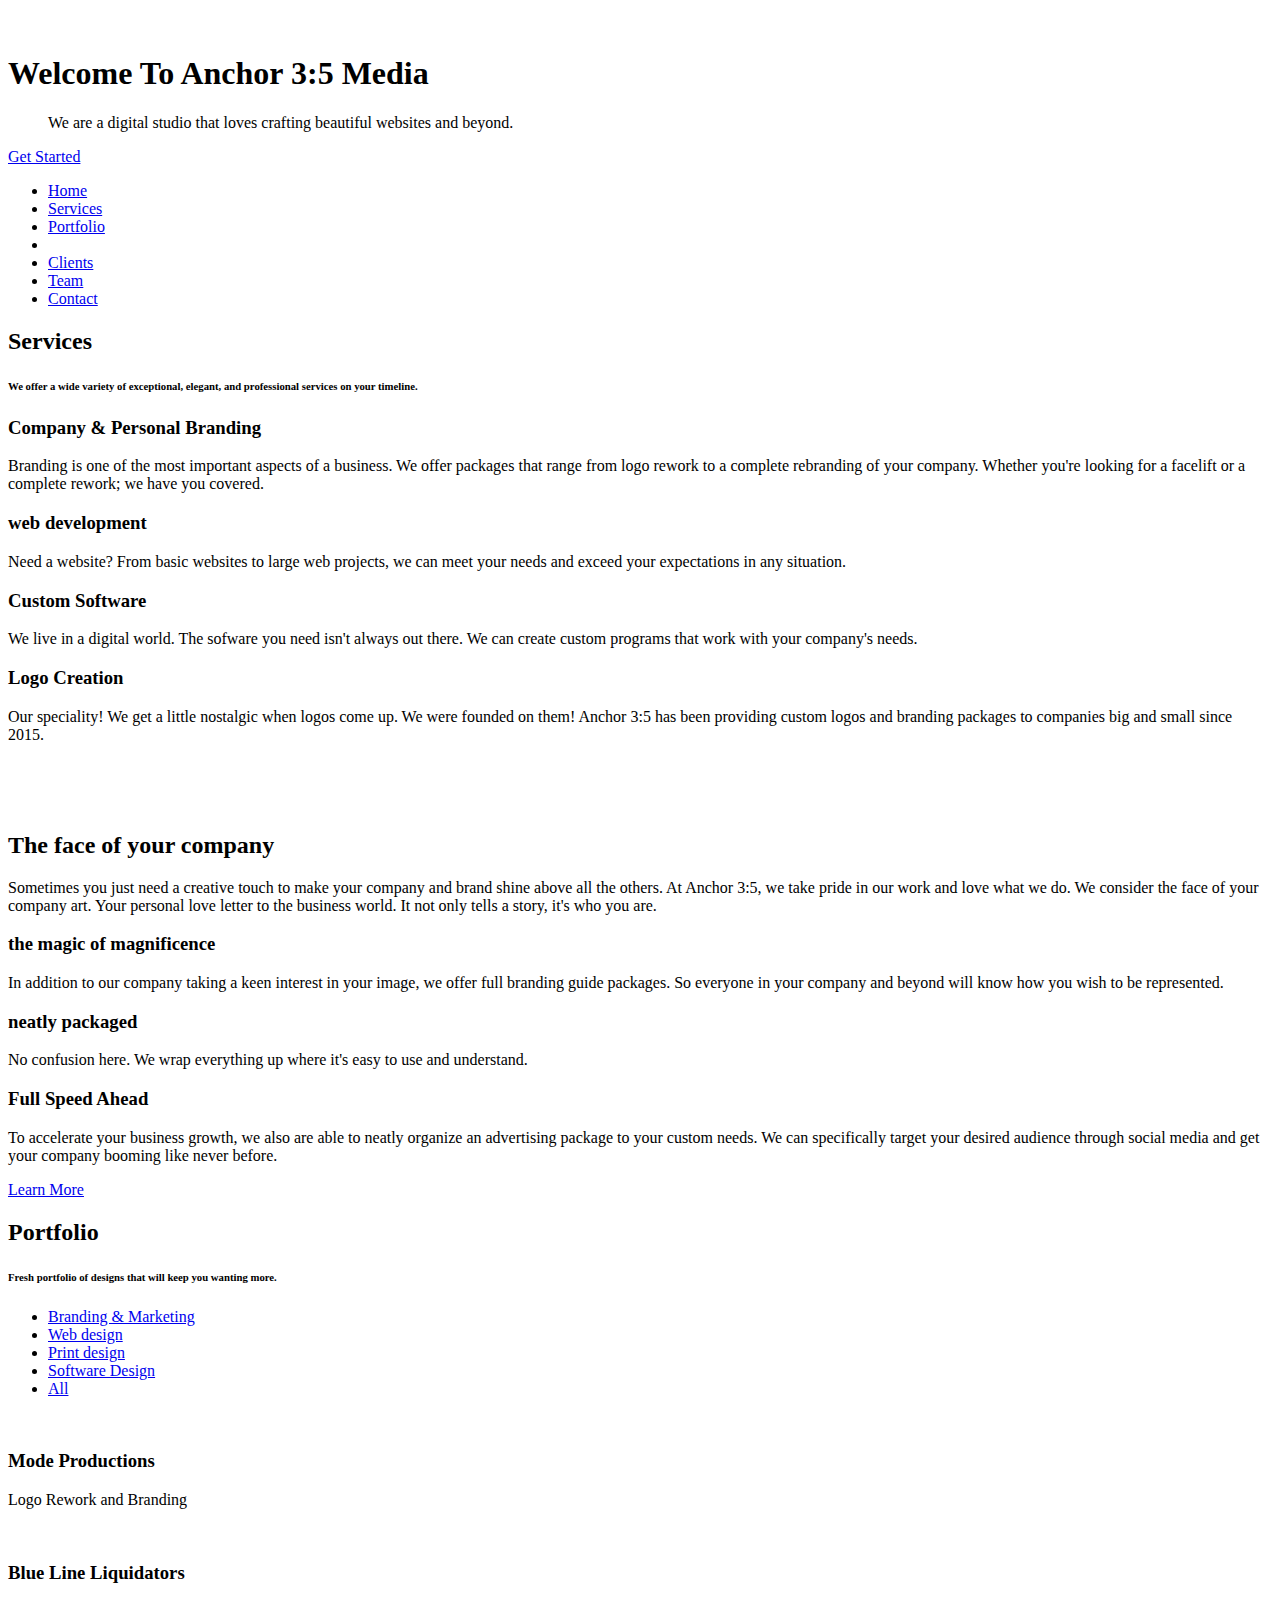
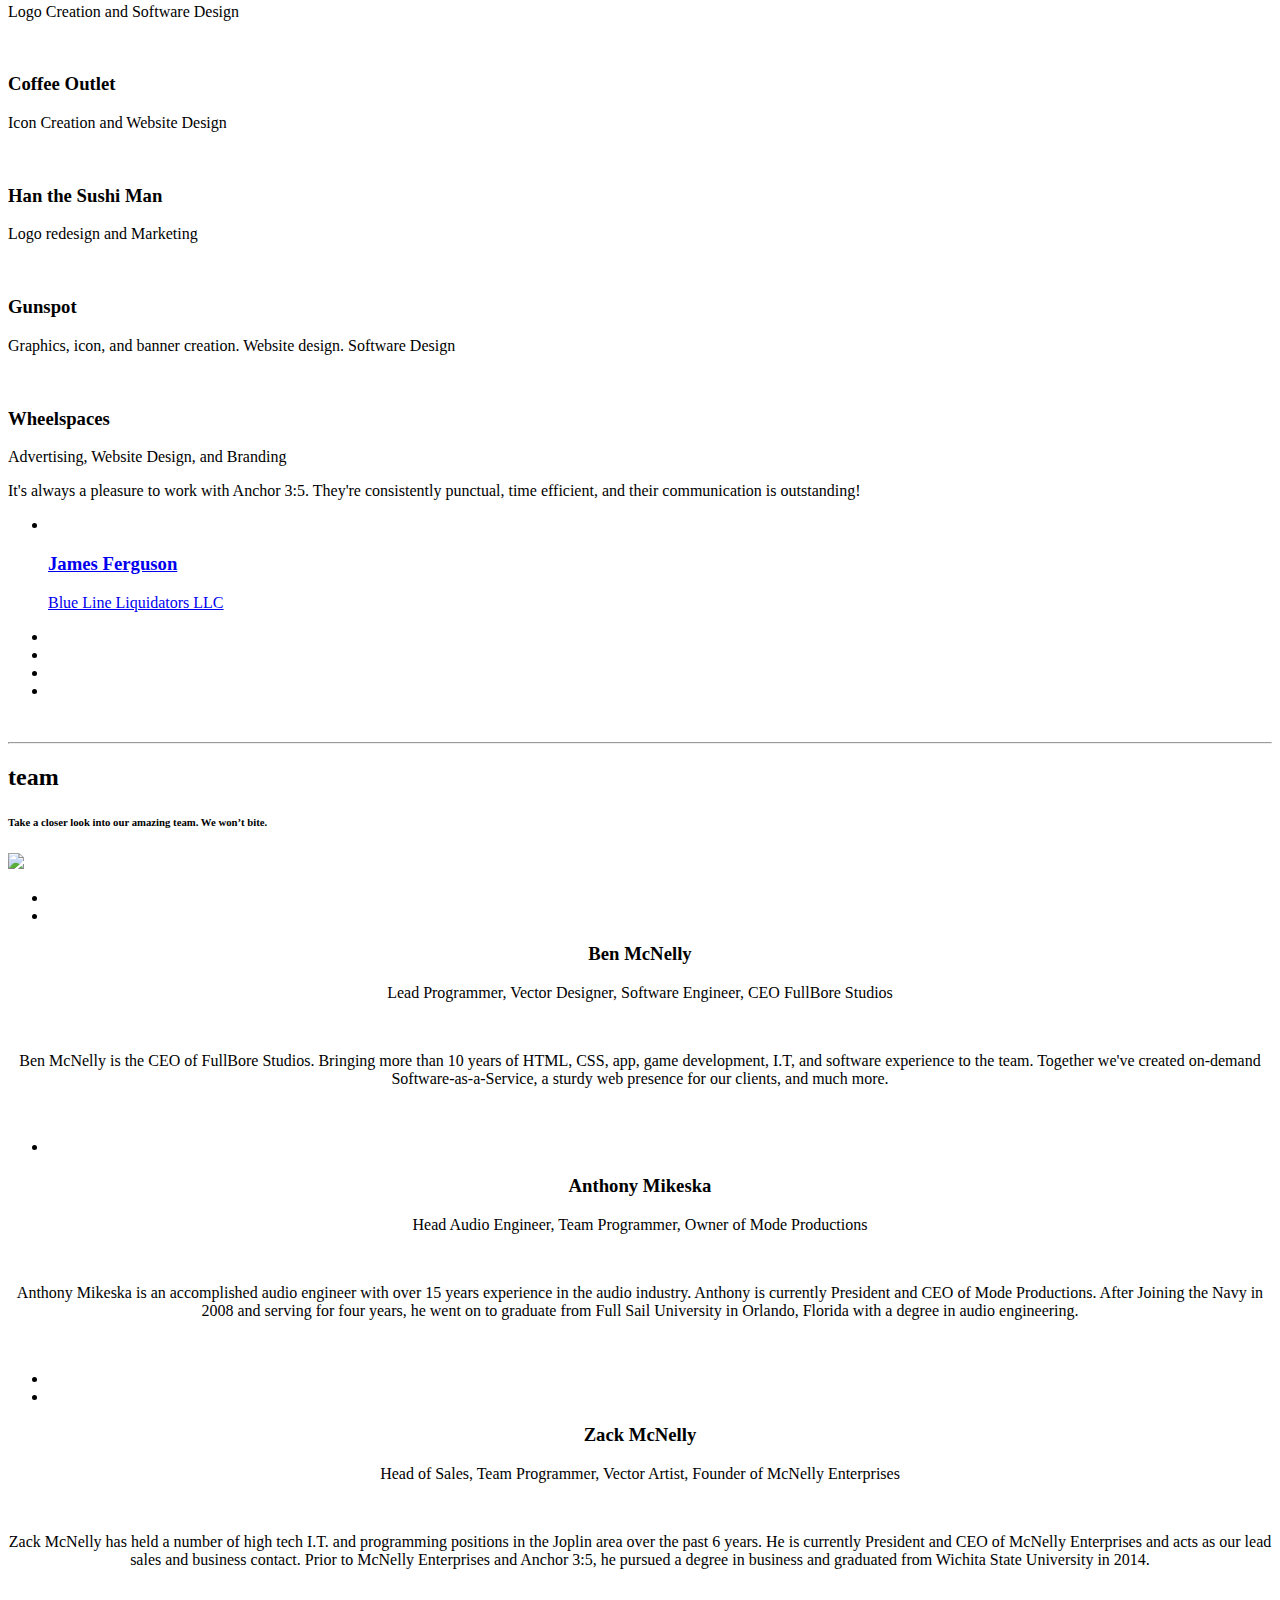
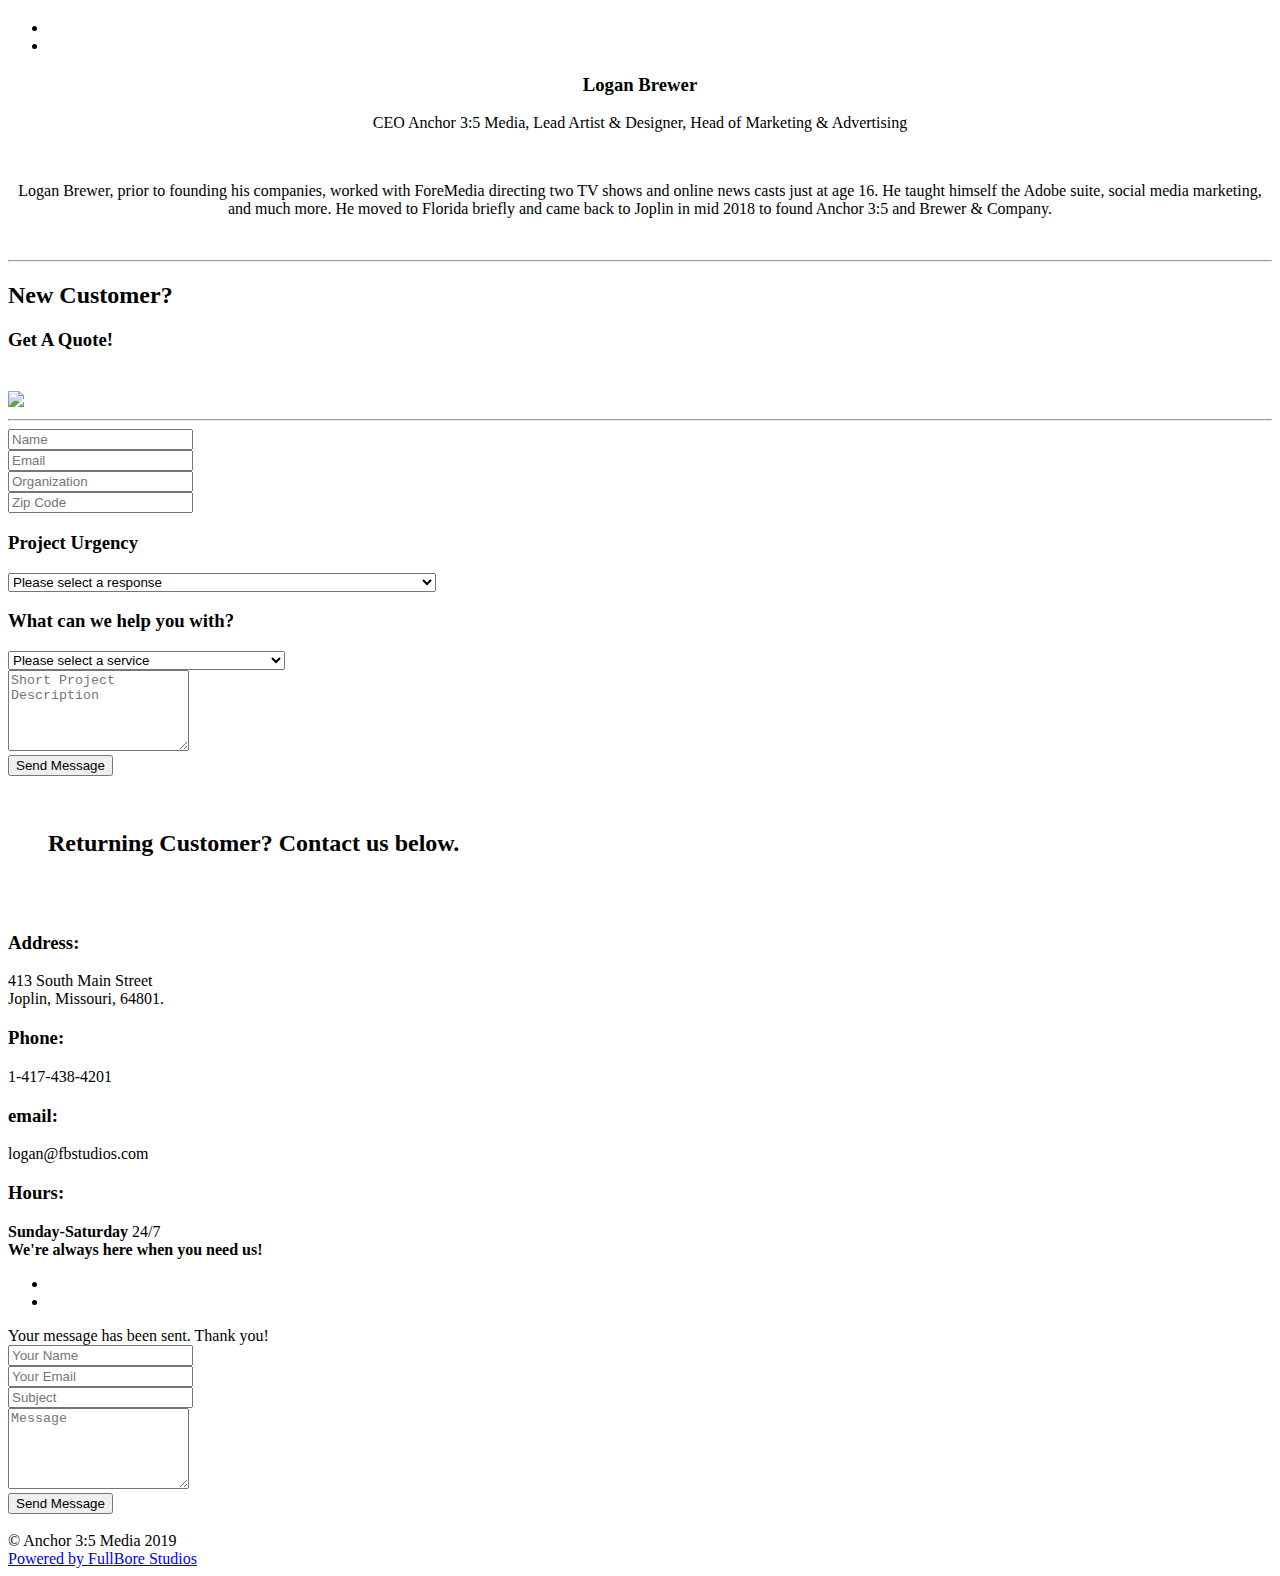
==== templates/index.html @ e6d216a7 "Making things Pretty & Get a quote form" ====
<!doctype html>
<html>
<head>
<meta charset="utf-8">
<meta name="viewport" content="width=device-width, maximum-scale=1">

<title>Anchor 3:5</title>
<link rel="icon" href="/static/img/Anchor35small.png" type="image/png">
<link rel="shortcut icon" href="/static/img/Anchor35small.png" type="img/x-icon">

<link href='https://fonts.googleapis.com/css?family=Montserrat:400,700' rel='stylesheet' type='text/css'>
<link href='https://fonts.googleapis.com/css?family=Open+Sans:400,300,800italic,700italic,600italic,400italic,300italic,800,700,600' rel='stylesheet' type='text/css'>

<link href="/static/css/bootstrap.css" rel="stylesheet" type="text/css">
<link href="/static/css/style.css" rel="stylesheet" type="text/css">
<script src="https://kit.fontawesome.com/02d490b86c.js"></script>
<link href="/static/css/responsive.css" rel="stylesheet" type="text/css">
<link href="/static/css/animate.css" rel="stylesheet" type="text/css">

<!--[if IE]><style type="text/css">.pie {behavior:url(PIE.htc);}</style><![endif]-->

<script type="text/javascript" src="/static/js/jquery.1.8.3.min.js"></script>
<script type="text/javascript" src="/static/js/bootstrap.js"></script>
<script type="text/javascript" src="/static/js/jquery-scrolltofixed.js"></script>
<script type="text/javascript" src="/static/js/jquery.easing.1.3.js"></script>
<script type="text/javascript" src="/static/js/jquery.isotope.js"></script>
<script type="text/javascript" src="/static/js/wow.js"></script>
<script type="text/javascript" src="/static/js/classie.js"></script>
<script src="/static/contactform/contactform.js"></script>



</head>
<body>
<header class="header" id="header"><!--header-start-->
	<div class="container">
    	<figure class="logo animated fadeInDown delay-07s">
        	<img src="/static/img/UpdatedAnchor.png" alt=""></img>
        </figure>
        <h1 class="animated fadeInDown delay-07s">Welcome To Anchor 3:5 Media</h1>
        <ul class="we-create animated fadeInUp delay-1s">
        	<h2-2>We are a digital studio that loves crafting beautiful websites and beyond.</h2-2>
        </ul>
            <a class="link2 animated fadeInUp delay-1s servicelink" href="#service">Get Started</a>
    </div>
</header><!--header-end-->

<nav class="main-nav-outer" id="test"><!--main-nav-start-->
	<div class="container">
        <ul class="main-nav">
        	<li><a href="#header">Home</a></li>
            <li><a href="#service">Services</a></li>
            <li><a href="#Portfolio">Portfolio</a></li>
            <li class="small-logo"><a href="#header"><img src="/static/img/Anchor35small.png
" alt=""></a></li>
            <li><a href="#client">Clients</a></li>
            <li><a href="#team">Team</a></li>
            <li><a href="#contact">Contact</a></li>
        </ul>
        <a class="res-nav_click" href="#"><i class="fa-bars"></i></a>
    </div>
</nav><!--main-nav-end-->



<section class="main-section" id="service"><!--main-section-start-->
	<div class="container">
    	<h2>Services</h2>
    	<h6>We offer a wide variety of exceptional, elegant, and professional services on your timeline.</h6>
        <div class="row">
        	<div class="col-lg-4 col-sm-6 wow fadeInLeft delay-05s">
            	<div class="service-list">
                	<div class="service-list-col1">
                    	<i class="fa-cubes"></i>
                    </div>
                	<div class="service-list-col2">
                        <h3>Company & Personal Branding</h3>
                        <p>Branding is one of the most important aspects of a business. We offer packages that range from logo rework to a complete rebranding of your company. Whether you're looking for a facelift or a complete rework; we have you covered.</p>
                    </div>
                </div>
                <div class="service-list">
                	<div class="service-list-col1">
                    	<i class="fa-laptop"></i>
                    </div>
                	<div class="service-list-col2">
                        <h3>web development</h3>
                        <p>Need a website? From basic websites to large web projects, we can meet your needs and exceed your expectations in any situation.</p>
                    </div>
                </div>
                <div class="service-list">
                	<div class="service-list-col1">
                    	<i class="fa-code"></i>
                    </div>
                	<div class="service-list-col2">
                        <h3>Custom Software</h3>
                        <p>We live in a digital world. The sofware you need isn't always out there. We can create custom programs that work with your company's needs.</p>
                    </div>
                </div>
                <div class="service-list">
                	<div class="service-list-col1">
                        <i class="fas fa-arrow-up"></i>
                    </div>
                	<div class="service-list-col2">
                        <h3>Logo Creation</h3>
                        <p>Our speciality! We get a little nostalgic when logos come up. We were founded on them! Anchor 3:5 has been providing custom logos and branding packages to companies big and small since 2015.</p>
                    </div>
                </div>
            </div>
            <figure class="col-lg-8 col-sm-6  text-right wow fadeInUp delay-02s">
            	<img src="/static/img/Penandpencil.png" alt="">
            </figure>

        </div>
	</div>
</section><!--main-section-end-->



<section class="main-section alabaster"><!--main-section alabaster-start-->
	<div class="container">
    	<div class="row">
			<figure class="col-lg-5 col-sm-4 wow fadeInLeft">
            	<img  src="/static/img/Building.png" alt="">
            </figure>
        	<div class="col-lg-7 col-sm-8 featured-work">
            	<h2>The face of your company</h2>
            	<P class="padding-b">Sometimes you just need a creative touch to make your company and brand shine above all the others. At Anchor 3:5, we take pride in our work and love what we do. We consider the face of your company art. Your personal love letter to the business world. It not only tells a story, it's who you are.</P>
            	<div class="featured-box">
                	<div class="featured-box-col1 wow fadeInRight delay-02s">
                    	<i class="fa-magic"></i>
                    </div>
                	<div class="featured-box-col2 wow fadeInRight delay-02s">
                        <h3>the magic of magnificence</h3>
                        <p>In addition to our company taking a keen interest in your image, we offer full branding guide packages. So everyone in your company and beyond will know how you wish to be represented. </p>
                    </div>
                </div>
                <div class="featured-box">
                	<div class="featured-box-col1 wow fadeInRight delay-04s">
                    	<i class="fa-gift"></i>
                    </div>
                	<div class="featured-box-col2 wow fadeInRight delay-04s">
                        <h3>neatly packaged</h3>
                        <p>No confusion here. We wrap everything up where it's easy to use and understand. </p>
                    </div>
                </div>
                <div class="featured-box">
                	<div class="featured-box-col1 wow fadeInRight delay-06s">
                    	<i class="fas fa-angle-double-right"></i>
                    </div>
                	<div class="featured-box-col2 wow fadeInRight delay-06s">
                        <h3>Full Speed Ahead</h3>
                        <p>To accelerate your business growth, we also are able to neatly organize an advertising package to your custom needs. We can specifically target your desired audience through social media and get your company booming like never before. </p>
                    </div>
                </div>
                <a class="Learn-More" href="#">Learn More</a>
            </div>
        </div>
	</div>
</section><!--main-section alabaster-end-->



<section class="main-section paddind" id="Portfolio"><!--main-section-start-->
	<div class="container">
    	<h2>Portfolio</h2>
    	<h6>Fresh portfolio of designs that will keep you wanting more.</h6>
      <div class="portfolioFilter">
        <ul class="Portfolio-nav wow fadeIn delay-02s">
            <li><a href="#" data-filter=".branding" >Branding & Marketing</a></li>
            <li><a href="#" data-filter=".webdesign" >Web design</a></li>
            <li><a href="#" data-filter=".printdesign" >Print design</a></li>
            <li><a href="#" data-filter=".photography" >Software Design</a></li>
						<li><a href="#" data-filter="*" class="current" >All</a></li>
        </ul>
       </div>

	</div>
    <div class="portfolioContainer wow fadeInUp delay-04s">
            	<div class=" Portfolio-box branding">
                	<a href="http://modeproductions.co/"target="_blank"><img src="/static/img/Mode Productions.png" alt=""></a>
                	<h3>Mode Productions</h3>
                    <p>Logo Rework and Branding</p>
                </div>
                <div class="Portfolio-box photography">
                	<a href="https://www.facebook.com/bluelineliquidators/"target="_blank"><img src="/static/img/Bluelinesmall.png" alt=""></a>
                	<h3>Blue Line Liquidators</h3>
                    <p>Logo Creation and Software Design</p>
                </div>
                <div class=" Portfolio-box webdesign">
                	<a href="https://thecoffeeoutlets.com/"target="_blank"><img src="/static/img/Coffeeoutlet60x60.png" alt=""></a>
                	<h3>Coffee Outlet</h3>
                    <p>Icon Creation and Website Design</p>
                </div>
                <div class=" Portfolio-box printdesign" >
                	<a href="https://www.facebook.com/hansushiman/"target="_blank"><img src="/static/img/Han60x60.png" alt=""></a>
                	<h3>Han the Sushi Man</h3>
                    <p>Logo redesign and Marketing</p>
                </div>
                <div class=" Portfolio-box branding">
                	<a href="https://gunspot.com/"target="_blank"><img src="/static/img/Gunspotlogo.png" alt=""></a>
                	<h3>Gunspot</h3>
                    <p>Graphics, icon, and banner creation. Website design. Software Design</p>
                </div>
                <div class=" Portfolio-box webdesign">
                	<a href="https://wheelspaces.com/"target="_blank"><img src="/static/img/Wheelspacessmall.png" alt=""></a>
                	<h3>Wheelspaces</h3>
                    <p>Advertising, Website Design, and Branding</p>
                </div>
    </div>
</section><!--main-section-end-->


<section class="main-section client-part" id="client"><!--main-section client-part-start-->
	<div class="container">
		<b class="quote-right wow fadeInDown delay-03"><i class="fas fa-quote-right"></i></b>
    	<div class="row">
        	<div class="col-lg-12">
            	<p class="client-part-haead wow fadeInDown delay-05">It's always a pleasure to work with Anchor 3:5. They're consistently punctual, time efficient, and their communication is outstanding!</p>
            </div>
        </div>
    	<ul class="client wow fadeIn delay-05s">
        	<li><a href="#">
            	<img src="/static/img/James.jpg" alt="">
                <h3>James Ferguson</h3>
                <span>Blue Line Liquidators LLC</span>
            </a></li>
        </ul>
    </div>
</section><!--main-section client-part-end-->
<div class="c-logo-part"><!--c-logo-part-start-->
	<div class="container">
    	<ul>
					<li><img src="/static/img/our_partners.png" alt=""></li>
        	<li><a href="http://modeproductions.co/"target="_blank"><img src="/static/img/Modewebsmall.png" alt=""></a></li>
          <li><a href="http://fbstudios.com/"target="_blank"><img src="/static/img/Fullborewebbanner.png" alt=""></a></li>
          <li><a href="https://wheelspaces.com/"target="_blank"><img src="/static/img/Wheelspaceswebsmall.png" alt=""></a></li>
    	</ul>
	</div>
</div><!--c-logo-part-end-->

<section id="team"><!--main-section team-start-->
	<div class="container">
        <br>
        <hr>
        <h2>team</h2>
        <h6>Take a closer look into our amazing team. We won’t bite.</h6>
        <div class="row">
            <div class="col-md-3">
                <div class="team-leader wow fadeInDown delay-03s">
                    <div class="team-leader-shadow"><a href="#"></a></div>
                    <img src="/static/img/Ben.jpg">
                    <ul>
                        <li><a href="https://twitter.com/fullborestudios"target="_blank" class="fa-twitter"></a></li>
                        <li><a href="https://www.facebook.com/fullborestudios/"target="_blank" class="fa-facebook"></a></li>

                    </ul>
                </div>
                <h3 class="wow fadeInDown delay-03s" style="text-align:center;">Ben McNelly</h3>
                <p class="wow fadeInDown delay-03s" style="text-align:center;">Lead Programmer, Vector Designer, Software Engineer, CEO FullBore Studios</p>
                <br>
                <p class="wow fadeInDown delay-03s" style="text-align:center;"> Ben McNelly is the CEO of FullBore Studios. Bringing more than 10 years of HTML, CSS, app, game development, I.T, and software experience to the team. Together we've created on-demand Software-as-a-Service, a sturdy web presence for our clients, and much more. </p>
            </div>

            <div class="col-md-3">
                <div class="team-leader wow fadeInDown delay-06s">
                    <div class="team-leader-shadow"><a href="#"></a></div>
                    <img src="/static/img/Anthony.jpg" alt="">
                    <ul>
                        <li><a href="https://www.facebook.com/themodeproductions/"target="_blank" class="fa-facebook"></a></li>
                    </ul>
                </div>
                <h3 class="wow fadeInDown delay-06s" style="text-align:center;">Anthony Mikeska</h3>
                <p class="wow fadeInDown delay-06s" style="text-align:center;">Head Audio Engineer, Team Programmer, Owner of Mode Productions</p>
                <br>
                <p class="wow fadeInDown delay-06s" style="text-align:center;">Anthony Mikeska is an accomplished audio engineer with over 15 years experience in the audio industry. Anthony is currently President and CEO of Mode Productions. After Joining the Navy in 2008 and serving for four years, he went on to graduate from Full Sail University in Orlando, Florida with a degree in audio engineering.
                </p>
            </div>

            <div class="col-md-3">
                <div class="team-leader wow fadeInDown delay-09s">
                    <div class="team-leader-shadow"><a href="#"></a></div>
                    <img src="/static/img/Zack.jpg" alt="">
                    <ul>
                        <li><a href="https://twitter.com/McNellyDerp"target="_blank" class="fa-twitter"></a></li>
                        <li><a href="https://www.facebook.com/zack.mcnelly"target="_blank" class="fa-facebook"></a></li>

                    </ul>
                </div>
                <h3 class="wow fadeInDown delay-09s" style="text-align:center;">Zack McNelly</h3>
                <p class="wow fadeInDown delay-09s"style="text-align:center;">Head of Sales, Team Programmer, Vector Artist, Founder of McNelly Enterprises</p>
                <br>
                <p class="wow fadeInDown delay-09s"style="text-align:center;" >Zack McNelly has held a number of high tech I.T. and programming positions in the Joplin area over the past 6 years. He is currently President and CEO of McNelly Enterprises and acts as our lead sales and business contact. Prior to McNelly Enterprises and Anchor 3:5, he pursued a degree in business and graduated from Wichita State University in 2014.</p>
            </div>

            <div class="col-md-3">
                <div class="team-leader wow fadeInDown delay-03s">
                    <div class="team-leader-shadow"><a href="#"></a></div>
                     <img src="/static/img/Logan.jpg" alt="">
                     <ul>
                         <li><a href="https://twitter.com/realloganbrewer"target="_blank" class="fa-twitter"></a></li>
                        <li><a href="https://www.facebook.com/Anchor35media/"target="_blank" class="fa-facebook"></a></li>
                     </ul>
                </div>
                    <h3 class="wow fadeInDown delay-03s"style="text-align:center;">Logan Brewer</h3>
                    <p class="wow fadeInDown delay-03s"style="text-align:center;">CEO Anchor 3:5 Media, Lead Artist & Designer, Head of Marketing & Advertising</p>
                <br>
                    <p class="wow fadeInDown delay-03s"style="text-align:center;">Logan Brewer, prior to founding his companies, worked with ForeMedia directing two TV shows and online news casts just at age 16. He taught himself the Adobe suite, social media marketing, and much more. He moved to Florida briefly and came back to Joplin in mid 2018 to found Anchor 3:5 and Brewer & Company.</p>
                </div>
        </div>
    </div>
</section><!--main-section team-end-->
<br>
<hr>



<section class="business-talking"<!--business-talking-start-->
	<div class="container">
        <h2 style="margin-bottom:20px">New Customer?</h2>
        <h3 style="margin-bottom:40px" type="button" class="btn btn-primary btn-lg" data-toggle="modal" data-target=".quote-form"> Get A Quote! </h3>
    </div>
</section><!--business-talking-end-->
<section class="main-section contact" id="contact">
    <div class="container">



<div class="modal quote-form" tabindex="-1" role="dialog" aria-labelledby="myLargeModalLabel">
  <div class="modal-dialog modal-lg" role="document">
    <div class="modal-content">
      <img class="img-responsive" src="/static/img/quote-header.png" />
        <hr />



            <div class="quoteform">
                    <form action="https://formspree.io/anchor35business@gmail.com" method="POST" />

                        <div class="form-group">
                            <input type="text" name="name" class="form-control input-text" id="name" placeholder="Name" data-rule="minlen:4" data-msg="Please enter at least 4 chars" />
                        </div>

                        <div class="form-group">
                            <input type="email" class="form-control input-text" name="email" id="email" placeholder="Email" data-rule="email" data-msg="Please enter a valid email" />
                        </div>

												<div class="form-group">
                            <input type="text" name="name" class="form-control input-text" id="organization" placeholder="Organization" />
                        </div>

                        <div class="form-group">
                            <input type="email" class="form-control input-text" name="email" id="email" placeholder="Zip Code" />
                        </div>

												<div class="form-group">
                            <h3 for="project-type">Project Urgency</h3>
                            <select class="form-control input-lg" name="project-type" id="project-type" >
                                <option value="India">Please select a response</option>
                                <option value="Sri Lanka">Significant (I need a quote and timeline of completion immediately)</option>
                                <option value="Sri Lanka">Moderate (I need a quote and timeline of completion within 2-3 days)</option>
																<option value="India">Minimal (I need a quote and timelime of completion within 3-5 days)</option>
															</select>
													</div>

                        <div class="form-group">
                            <h3 for="project-type">What can we help you with?</h3>
                            <select class="form-control input-lg" name="project-type" id="project-type" >
                                <option value="India">Please select a service</option>
                                <option value="Sri Lanka">Basic Website</option>
                                <option value="Sri Lanka">Pro Website</option>
                                <option value="Sri Lanka">E-Commerce Site</option>
																<option value="India">Branding</option>
                                <option value="Australia">Software Development</option>
																<option value="Australia">Python, JavaScrip, or Django Development</option>
                                <option value="Australia">Logo Rework/Creation</option>
																<option value="Australia">Branding Plans & Guides</option>
																<option value="Sri Lanka">Marketing</option>
                                <option value="Sri Lanka">Audio Engineering</option>
                                <option value="Australia">Advertising</option>
                                <option value="Australia">Online Media Production</option>
																<option value="Sri Lanka">TV Production</option>
                                <option value="Sri Lanka">Video Game Development</option>
                                <option value="Australia">Social Media Management</option>
                                <option value="Australia">Hardware Development</option>
																<option value="Australia">Other</option>
                            </select>
                        </div>

                        <div class="form-group">
                            <textarea class="form-control input-text text-area" name="project-description" rows="5" data-rule="required" data-msg="Please write something for us" placeholder="Short Project Description"></textarea>
                            <div class="validation"></div>
                        </div>

                        <div class="text-center"><button type="submit" class="input-btn">Send Message</button></div>
            </div>





    </div>
  </div>
</div>

<div class="c-logo-part2"><!--c-logo-part-start-->
	<div class="container">
    	<ul>
				<br>
				<h2>Returning Customer? Contact us below.</h2>
    	</ul>
	</div>
</div><!--c-logo-part-end-->
<br>
<br>

        <div class="row">
        	<div class="col-lg-6 col-sm-7 wow fadeInLeft">
            	<div class="contact-info-box address clearfix">
                	<h3><i class=" icon-map-marker"></i>Address:</h3>
                	<span>413 South Main Street<br>Joplin, Missouri, 64801.</span>
                </div>
                <div class="contact-info-box phone clearfix">
                	<h3><i class="fa-phone"></i>Phone:</h3>
                	<span>1-417-438-4201</span>
                </div>
                <div class="contact-info-box email clearfix">
                	<h3><i class="fa-pencil"></i>email:</h3>
                	<span>logan@fbstudios.com</span>
                </div>
            	<div class="contact-info-box hours clearfix">
                	<h3><i class="fa-clock-o"></i>Hours:</h3>
                	<span><strong>Sunday-Saturday</strong> 24/7<br><strong>We're always here when you need us!</strong> </span>
                </div>
                <ul class="social-link">
                	<li class="twitter"><a href="#"><i class="fab fa-twitter"></i></a></li>
                    <li class="facebook"><a href="#"><i class="fab fa-facebook-f"></i></a></li>

                </ul>
            </div>
        	<div class="col-lg-6 col-sm-5 wow fadeInUp delay-05s">
            	<div class="form">

                    <div id="sendmessage">Your message has been sent. Thank you!</div>
                    <div id="errormessage"></div>
                    <form action="https://formspree.io/anchor35business@gmail.com" method="POST" />
                        <div class="form-group">
                            <input type="text" name="name" class="form-control input-text" id="name" placeholder="Your Name" data-rule="minlen:4" data-msg="Please enter at least 4 chars" />
                            <div class="validation"></div>
                        </div>
                        <div class="form-group">
                            <input type="email" class="form-control input-text" name="email" id="email" placeholder="Your Email" data-rule="email" data-msg="Please enter a valid email" />
                            <div class="validation"></div>
                        </div>
                        <div class="form-group">
                            <input type="text" class="form-control input-text" name="subject" id="subject" placeholder="Subject" data-rule="minlen:4" data-msg="Please enter at least 8 chars of subject" />
                            <div class="validation"></div>
                        </div>
                        <div class="form-group">
                            <textarea class="form-control input-text text-area" name="message" rows="5" data-rule="required" data-msg="Please write something for us" placeholder="Message"></textarea>
                            <div class="validation"></div>
                        </div>

                        <div class="text-center"><button type="submit" class="input-btn">Send Message</button></div>
                    </form>
                </div>
            </div>
        </div>
    </div>
</section>

<footer class="footer">
    <div class="container">
        <div class="footer-logo"><img src="/static/img/Anchor35small.png" alt=""></div>
        <span class="copyright">&copy; Anchor 3:5 Media 2019<br>
        <a href="https://fbstudios.com/"> Powered by FullBore Studios</span> <a/>
    </div>
</footer>


<script type="text/javascript">
    $(document).ready(function(e) {
        $('#test').scrollToFixed();
        $('.res-nav_click').click(function(){
            $('.main-nav').slideToggle();
            return false

        });

    });
</script>

  <script>
    wow = new WOW(
      {
        animateClass: 'animated',
        offset:       100
      }
    );
    wow.init();
  </script>


<script type="text/javascript">
	$(window).load(function(){

		$('.main-nav li a, .servicelink').bind('click',function(event){
			var $anchor = $(this);

			$('html, body').stop().animate({
				scrollTop: $($anchor.attr('href')).offset().top - 102
			}, 1500,'easeInOutExpo');
			/*
			if you don't want to use the easing effects:
			$('html, body').stop().animate({
				scrollTop: $($anchor.attr('href')).offset().top
			}, 1000);
			*/
      if ($(window).width() < 768 ) {
        $('.main-nav').hide();
      }
			event.preventDefault();
		});
	})
</script>

<script type="text/javascript">

$(window).load(function(){


  var $container = $('.portfolioContainer'),
      $body = $('body'),
      colW = 375,
      columns = null;


  $container.isotope({
    // disable window resizing
    resizable: true,
    masonry: {
      columnWidth: colW
    }
  });

  $(window).smartresize(function(){
    // check if columns has changed
    var currentColumns = Math.floor( ( $body.width() -30 ) / colW );
    if ( currentColumns !== columns ) {
      // set new column count
      columns = currentColumns;
      // apply width to container manually, then trigger relayout
      $container.width( columns * colW )
        .isotope('reLayout');
    }

  }).smartresize(); // trigger resize to set container width
  $('.portfolioFilter a').click(function(){
        $('.portfolioFilter .current').removeClass('current');
        $(this).addClass('current');

        var selector = $(this).attr('data-filter');
        $container.isotope({

            filter: selector,
         });
         return false;
    });

});

</script>


<!--
                ,.,   '                 ,.         ,·´'; '               ,. - .,               .·¨'`;        ,.·´¨;\          , ·. ,.-·~·.,            ,. -  .,
              ;´   '· .,           ;'´*´ ,'\       ,'  ';'\°         ,·'´ ,. - ,   ';\          ';   ;'\       ';   ;::\        /  ·'´,.-·-.,   `,'       ,' ,. -  .,  `' ·,
            .´  .-,    ';\         ;    ';::\      ;  ;::'\     ,·´  .'´\:::::;'   ;:'\ '       ;   ;::'\      ,'   ;::';      /  .'´\:::::::'\   '\ °     '; '·~;:::::'`,   ';\
           /   /:\:';   ;:'\'      ;      '\;'      ;  ;:::;    /  ,'´::::'\;:-/   ,' ::;  '     ;  ;::_';,. ,.'   ;:::';°  ,·'  ,'::::\:;:-·-:';  ';\      ;   ,':\::;:´  .·´::\'
         ,'  ,'::::'\';  ;::';     ,'  ,'`\   \      ;  ;:::;  ,'   ;':::::;'´ ';   /\::;' '     .'     ,. -·~-·,   ;:::'; ' ;.   ';:::;´       ,'  ,':'\     ;  ·'-·'´,.-·'´:::::::';
     ,.-·'  '·~^*'´¨,  ';::;     ;  ;::;'\  '\    ;  ;:::;   ;   ;:::::;   '\*'´\::\'  °     ';   ;'\::::::::;  '/::::;    ';   ;::;       ,'´ .'´\::';  ;´    ':,´:::::::::::·´'
     ':,  ,·:²*´¨¯'`;  ;::';    ;  ;:::;  '\  '\ ,'  ;:::;'   ';   ';::::';    '\::'\/.'         ;  ';:;\;::-··;  ;::::;     ';   ':;:   ,.·´,.·´::::\;'°   ';  ,    `·:;:-·'´
     ,'  / \::::::::';  ;::';   ,' ,'::;'     '\   ¨ ,'\::;'     \    '·:;:'_ ,. -·'´.·´\       ':,.·´\;'    ;' ,' :::/  '     \·,   `*´,.·'´::::::;·´      ; ,':\'`:·.,  ` ·.,
    ,' ,'::::\·²*'´¨¯':,'\:;    ;.'\::;        \`*´\::\; °     '\:` ·  .,.  -·:´::::::\'       \:::::\    \·.'::::;         \\:¯::\:::::::;:·´         \·-;::\:::::'`:·-.,';
    \`¨\:::/          \::\'    \:::\'          '\:::\:' '         \:::::::\:::::::;:·'´'          \;:·´     \:\::';           `\:::::\;::·'´  °           \::\:;'` ·:;:::::\::\'
     '\::\;'            '\;'  '    \:'             `*´'             `· :;::\;::-·´                          `·\;'                ¯                       '·-·'       `' · -':::''
       `¨'                                                                                                   '                  
-->


</body>
</html>
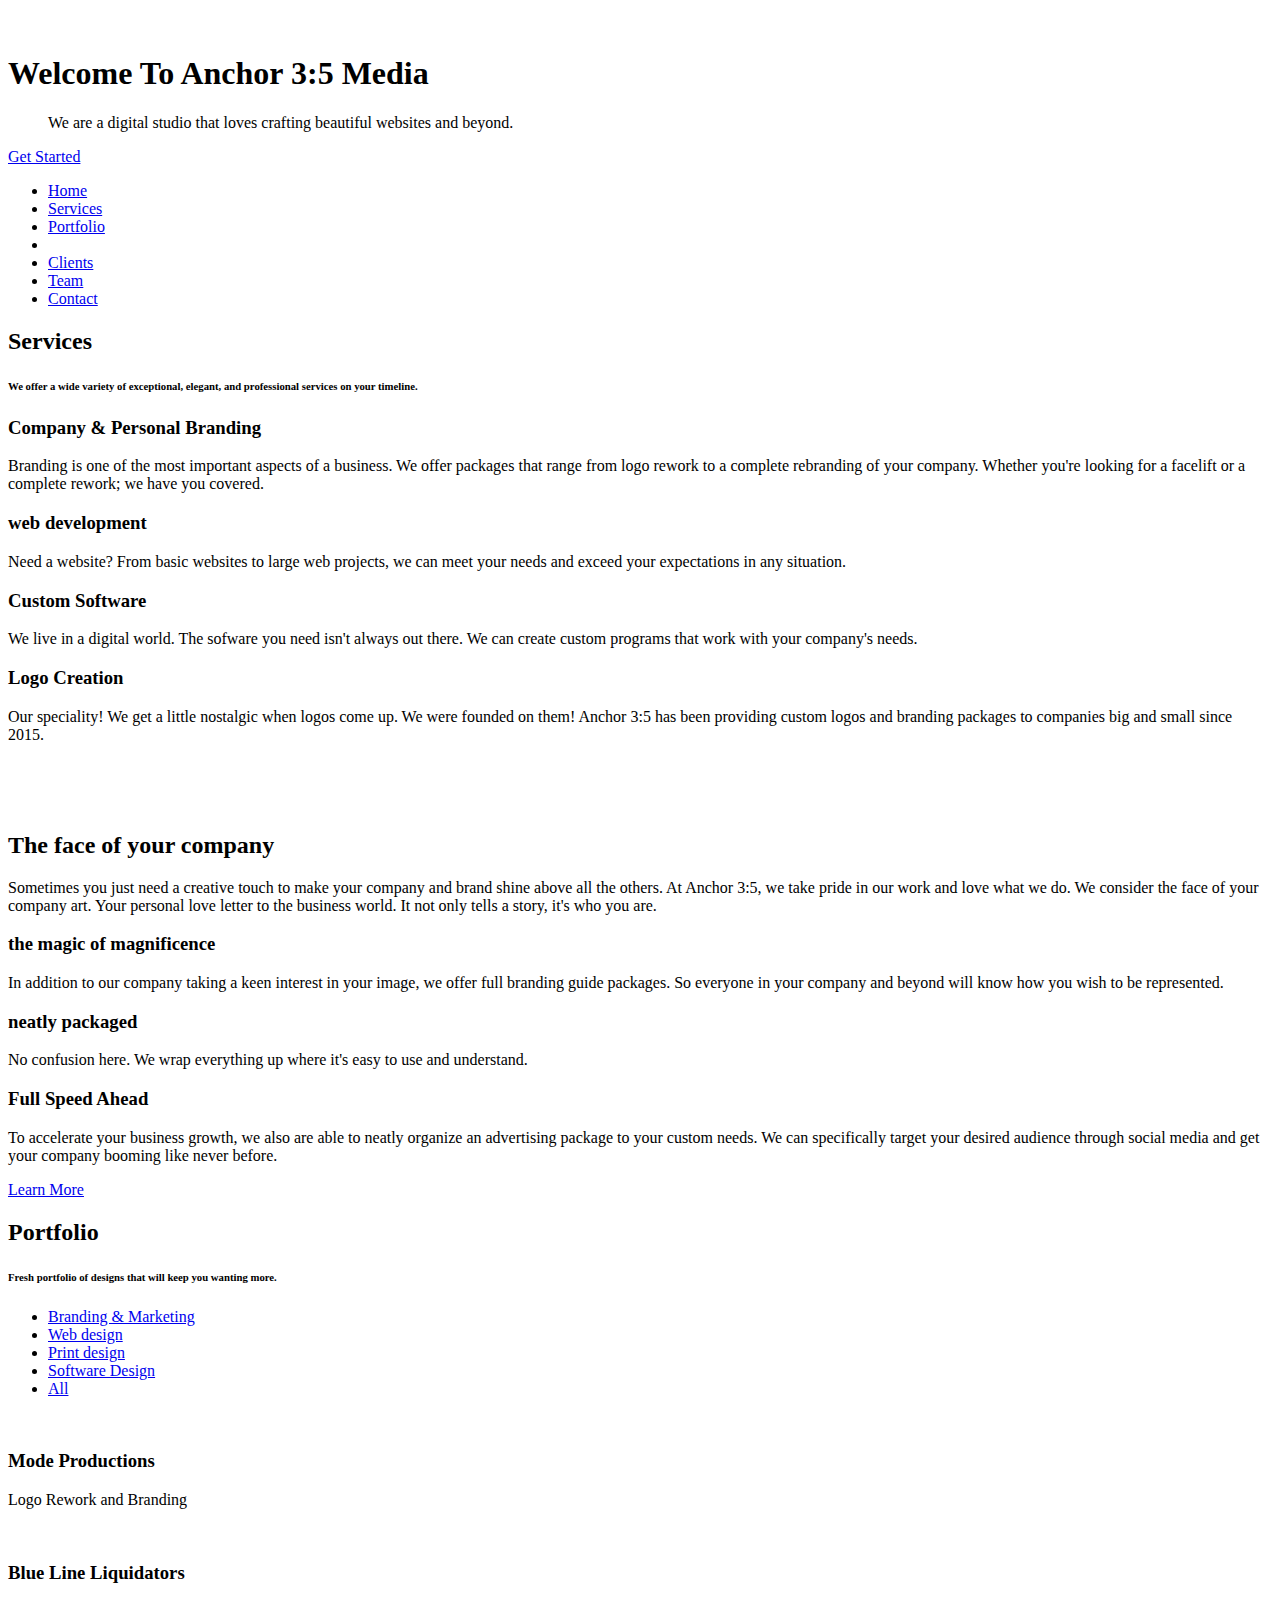
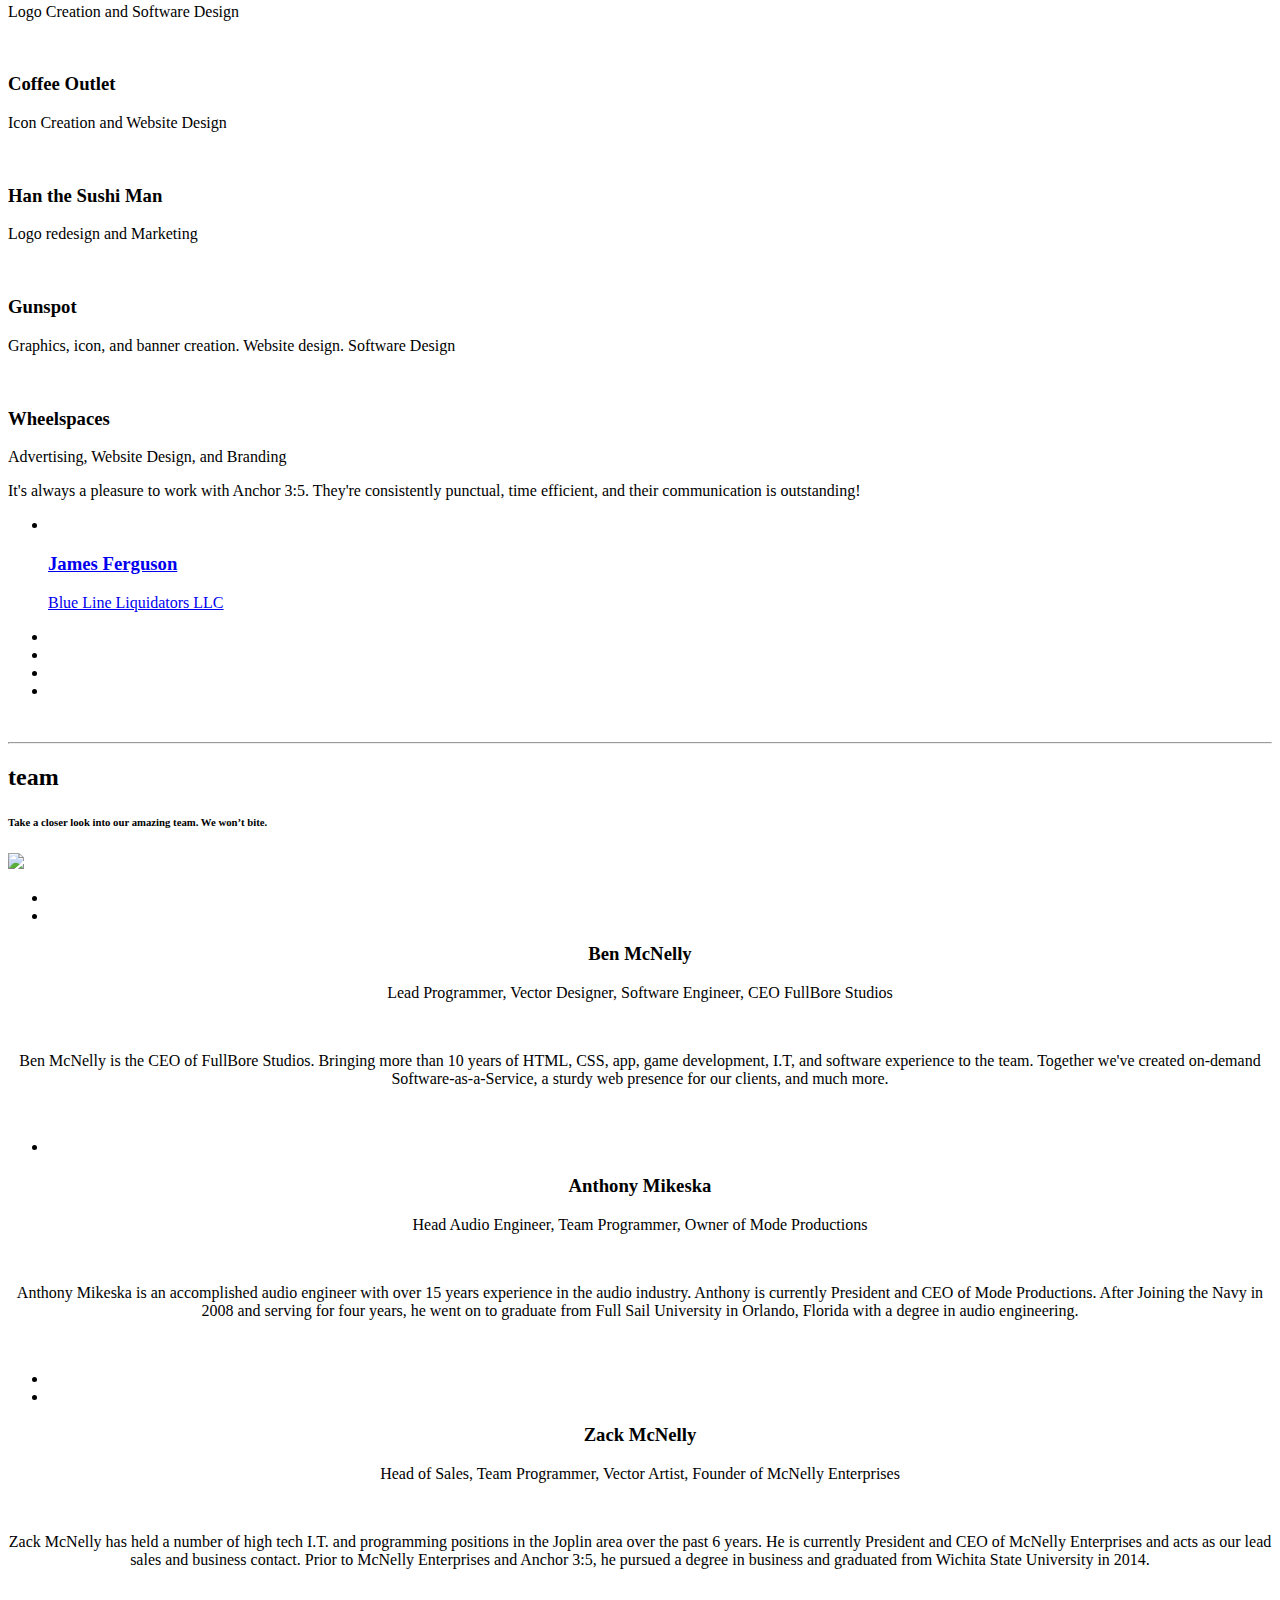
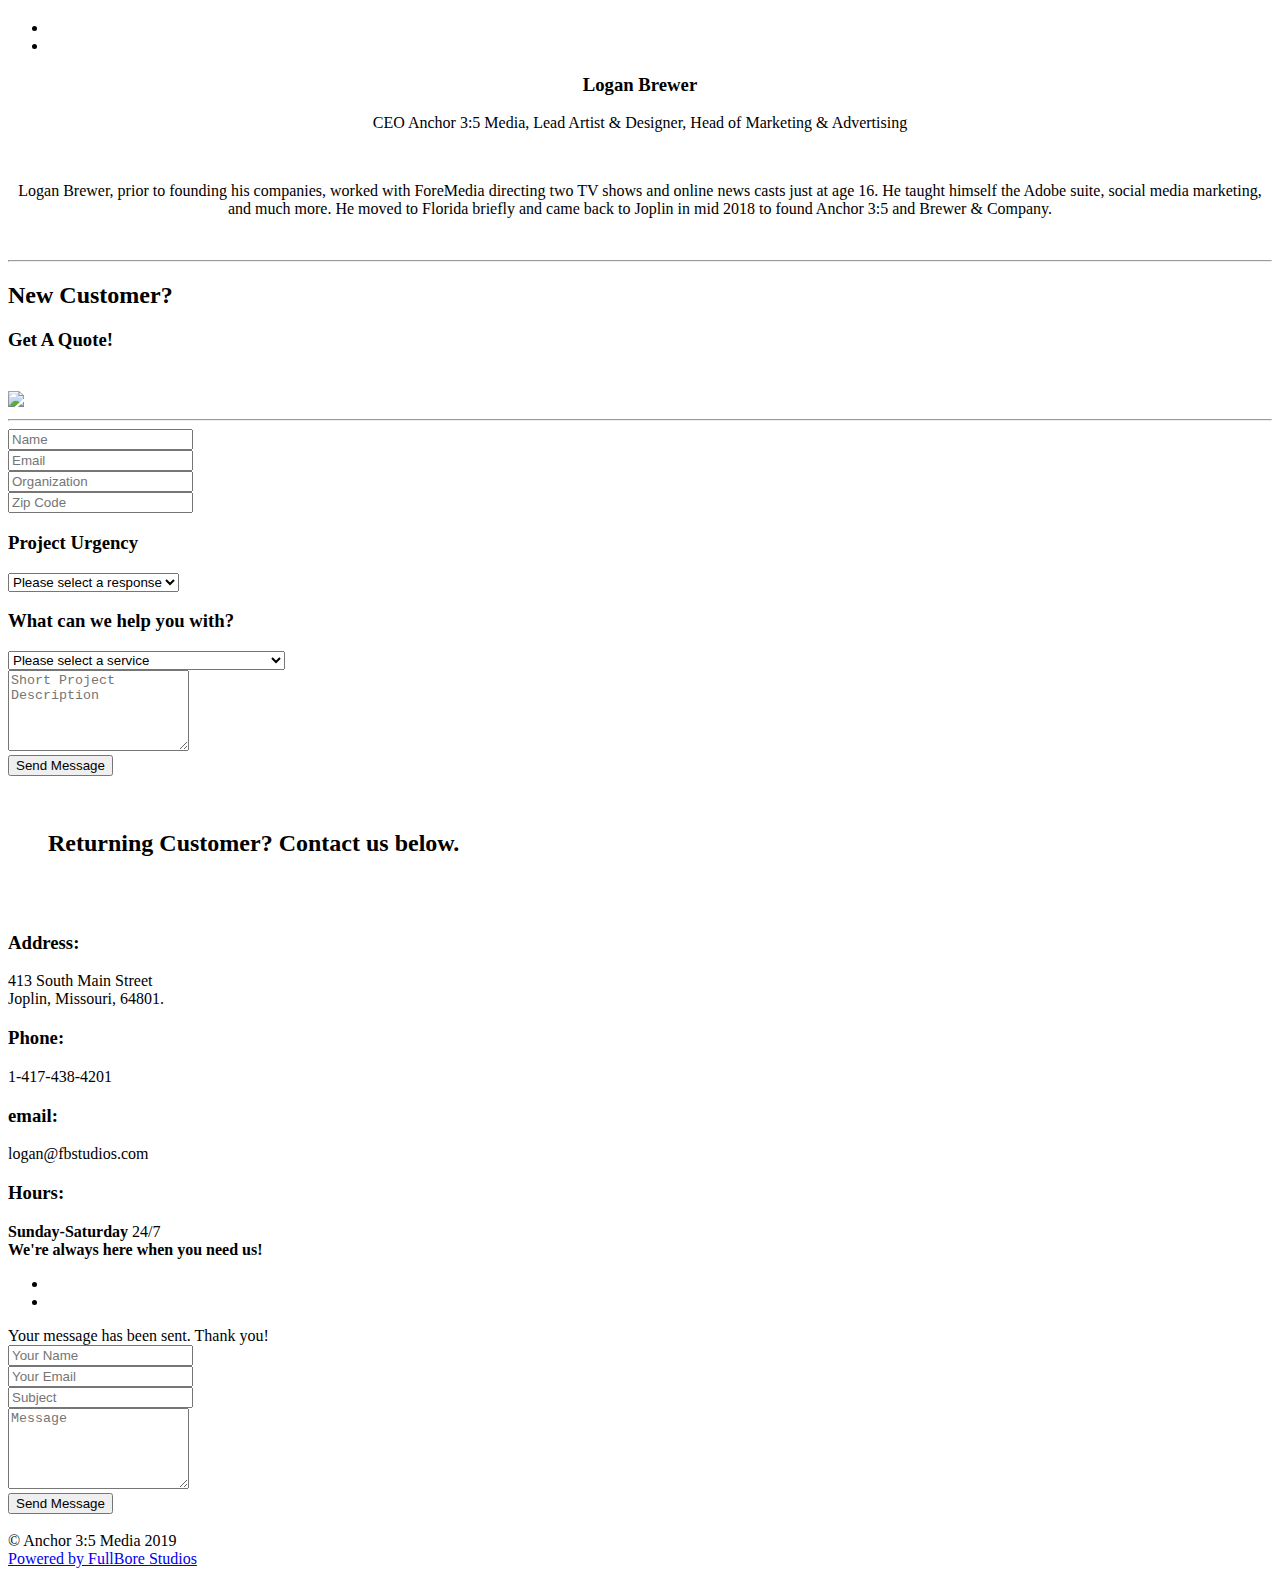
==== commit 340af89b: "Option Update" ====
--- a/templates/index.html
+++ b/templates/index.html
@@ -356,9 +356,9 @@
                             <h3 for="project-type">Project Urgency</h3>
                             <select class="form-control input-lg" name="project-type" id="project-type" >
                                 <option value="India">Please select a response</option>
-                                <option value="Sri Lanka">Significant (I need a quote and timeline of completion immediately)</option>
-                                <option value="Sri Lanka">Moderate (I need a quote and timeline of completion within 2-3 days)</option>
-																<option value="India">Minimal (I need a quote and timelime of completion within 3-5 days)</option>
+                                <option value="Sri Lanka">Significant</option>
+                                <option value="Sri Lanka">Moderate</option>
+																<option value="India">Minimal</option>
 															</select>
 													</div>
 
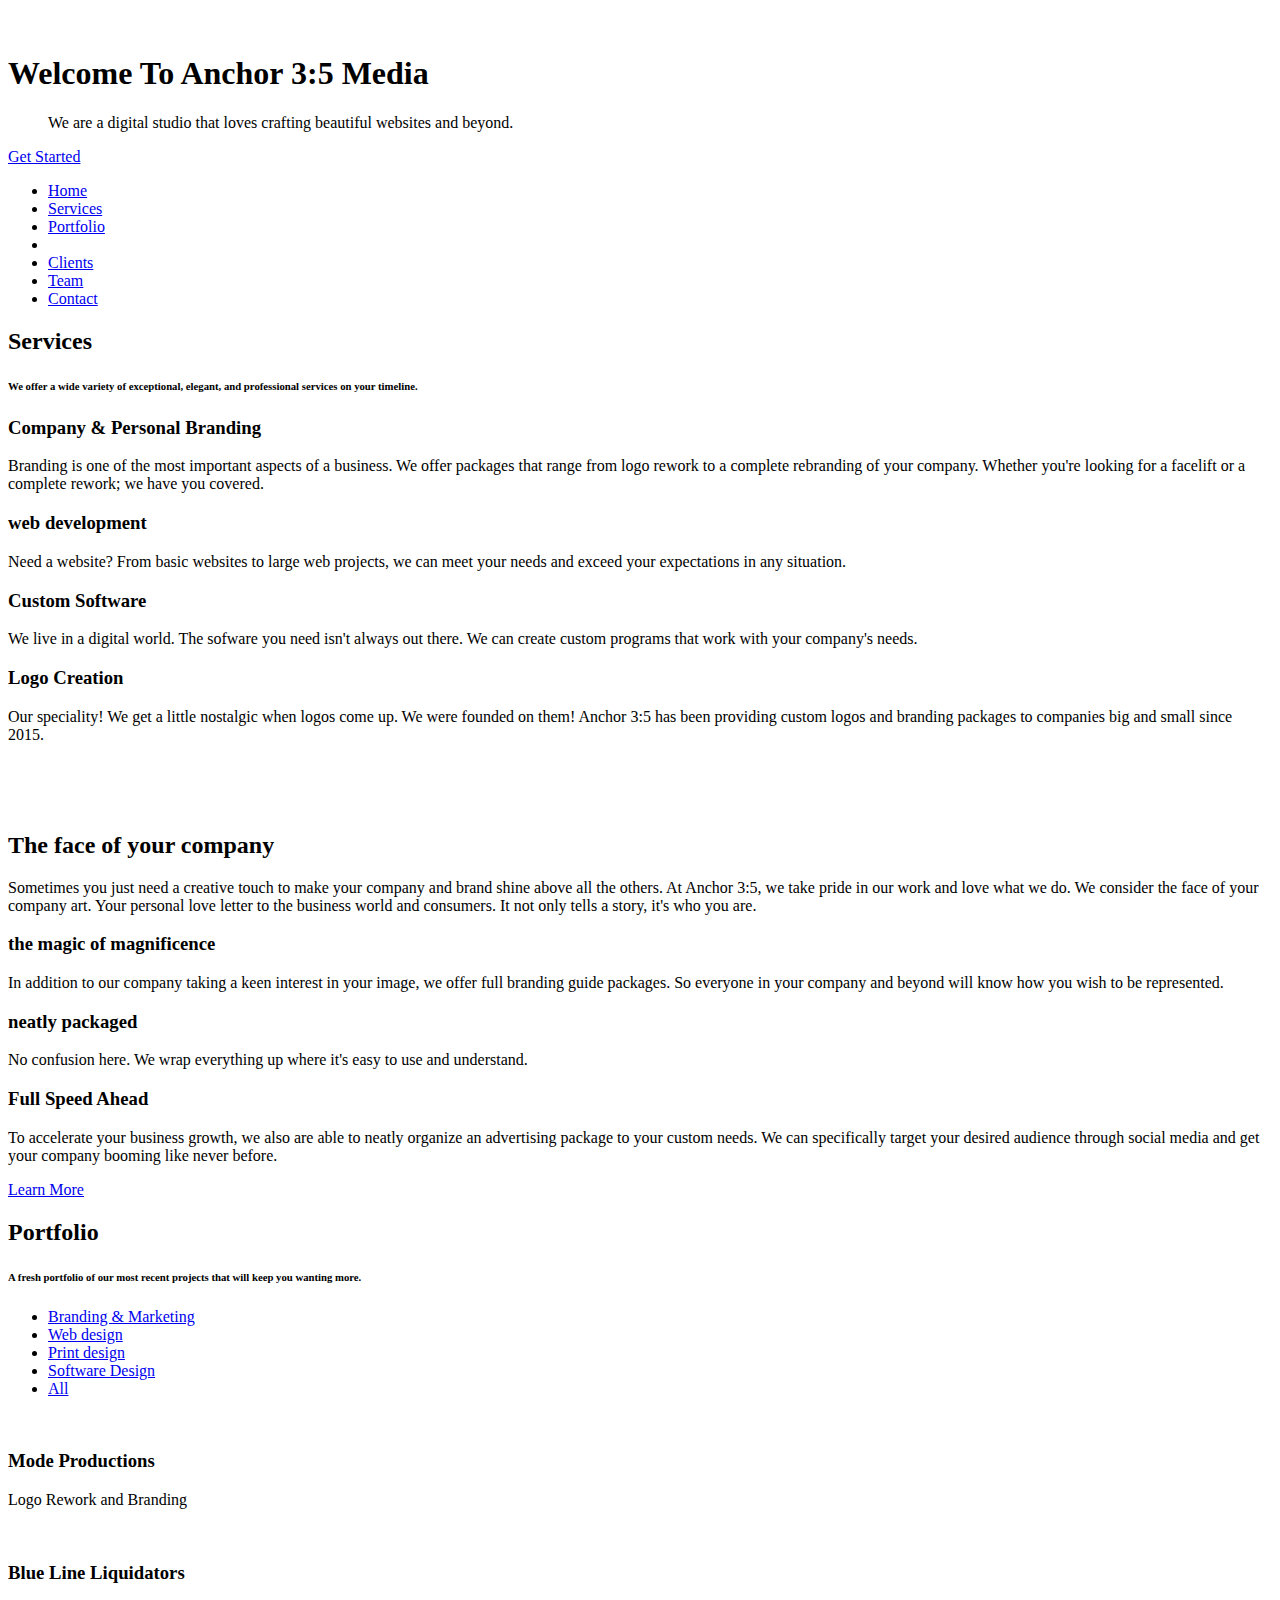
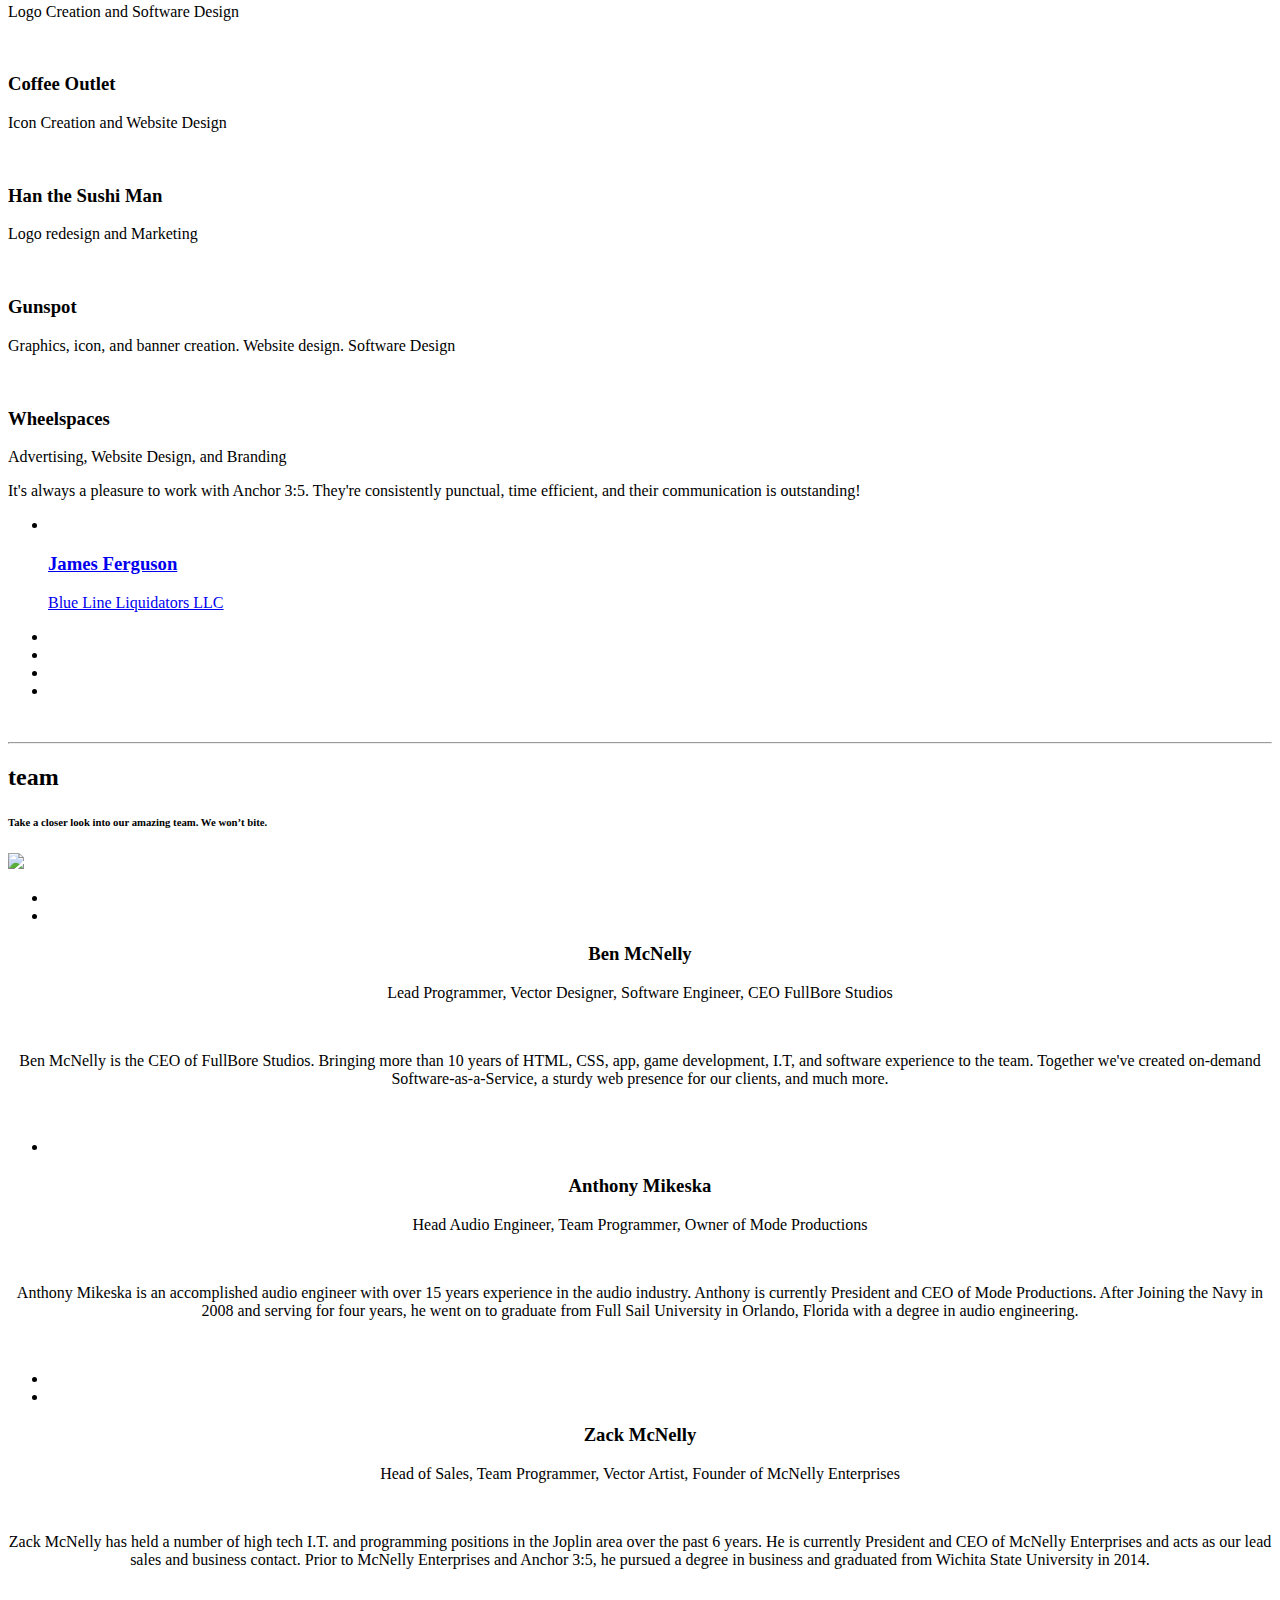
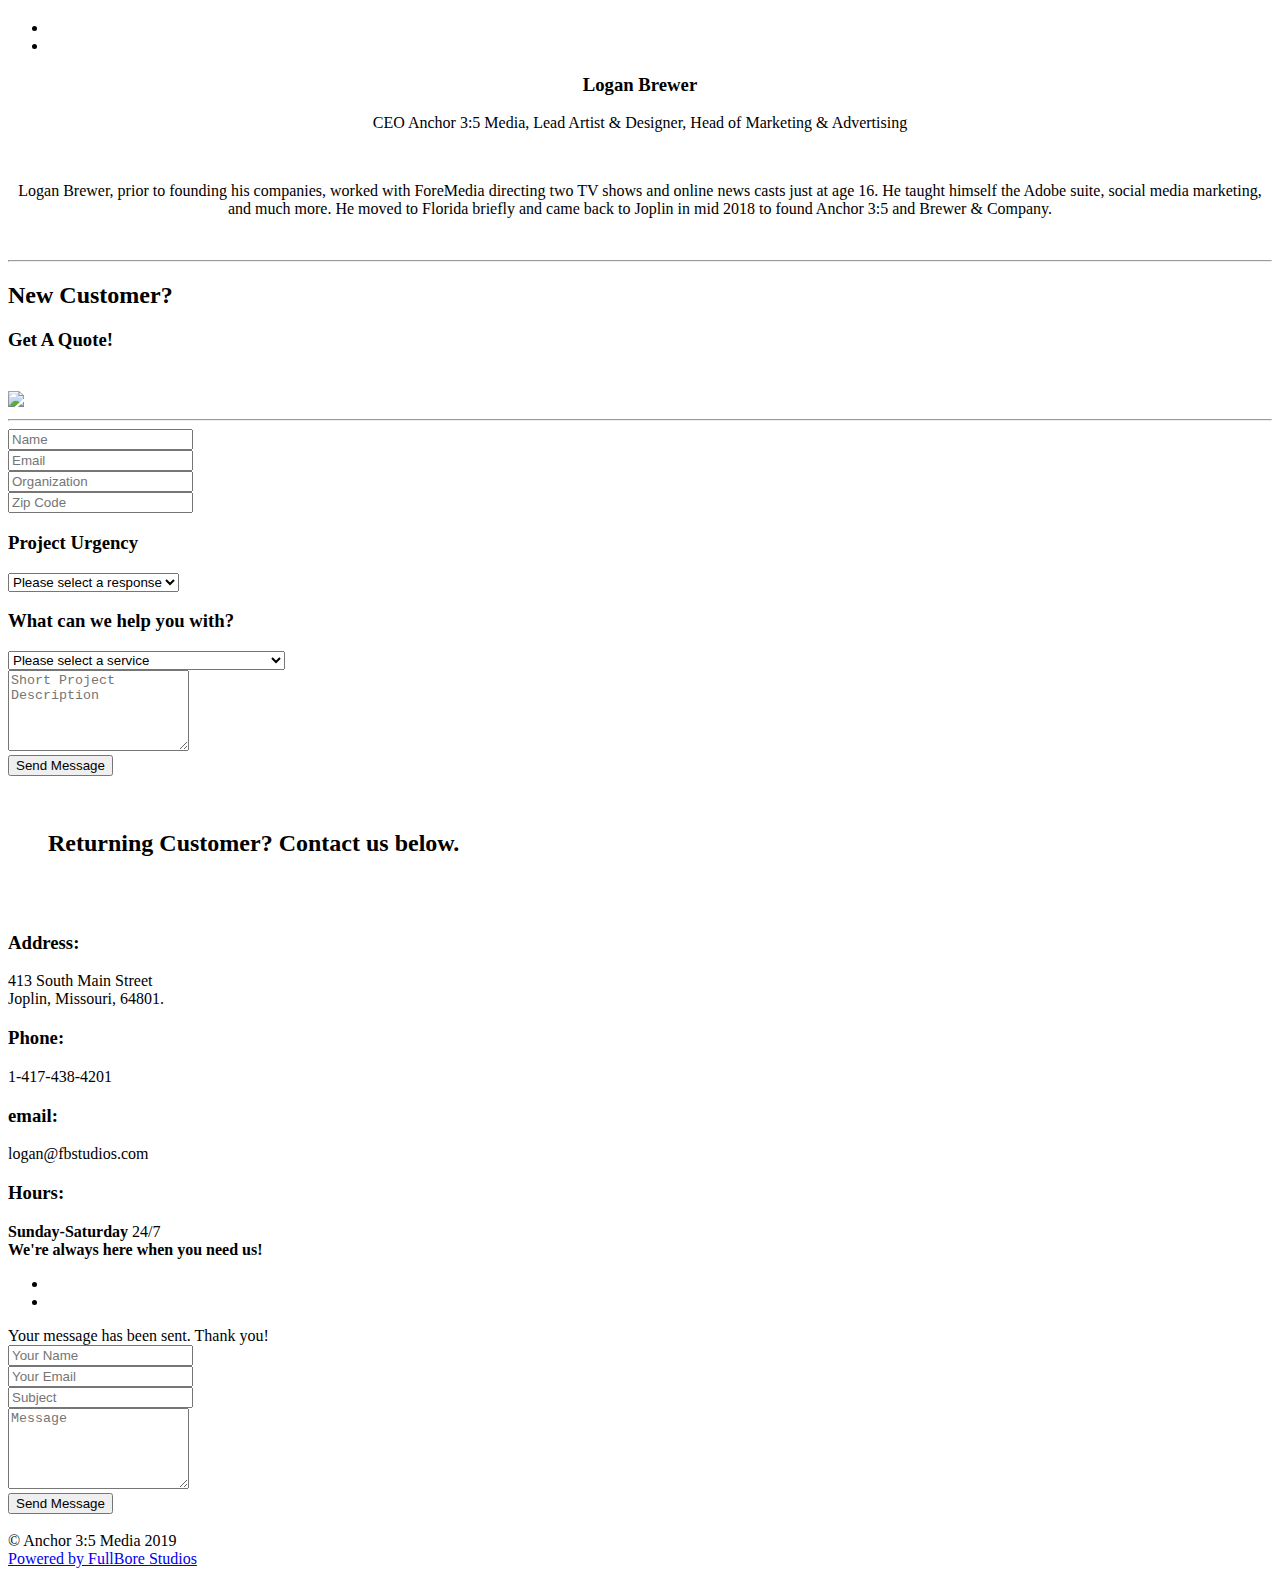
==== commit 5b5b07d6: "Wording Changes" ====
--- a/templates/index.html
+++ b/templates/index.html
@@ -124,7 +124,7 @@
             </figure>
         	<div class="col-lg-7 col-sm-8 featured-work">
             	<h2>The face of your company</h2>
-            	<P class="padding-b">Sometimes you just need a creative touch to make your company and brand shine above all the others. At Anchor 3:5, we take pride in our work and love what we do. We consider the face of your company art. Your personal love letter to the business world. It not only tells a story, it's who you are.</P>
+            	<P class="padding-b">Sometimes you just need a creative touch to make your company and brand shine above all the others. At Anchor 3:5, we take pride in our work and love what we do. We consider the face of your company art. Your personal love letter to the business world and consumers. It not only tells a story, it's who you are.</P>
             	<div class="featured-box">
                 	<div class="featured-box-col1 wow fadeInRight delay-02s">
                     	<i class="fa-magic"></i>
@@ -163,7 +163,7 @@
 <section class="main-section paddind" id="Portfolio"><!--main-section-start-->
 	<div class="container">
     	<h2>Portfolio</h2>
-    	<h6>Fresh portfolio of designs that will keep you wanting more.</h6>
+    	<h6>A fresh portfolio of our most recent projects that will keep you wanting more.</h6>
       <div class="portfolioFilter">
         <ul class="Portfolio-nav wow fadeIn delay-02s">
             <li><a href="#" data-filter=".branding" >Branding & Marketing</a></li>
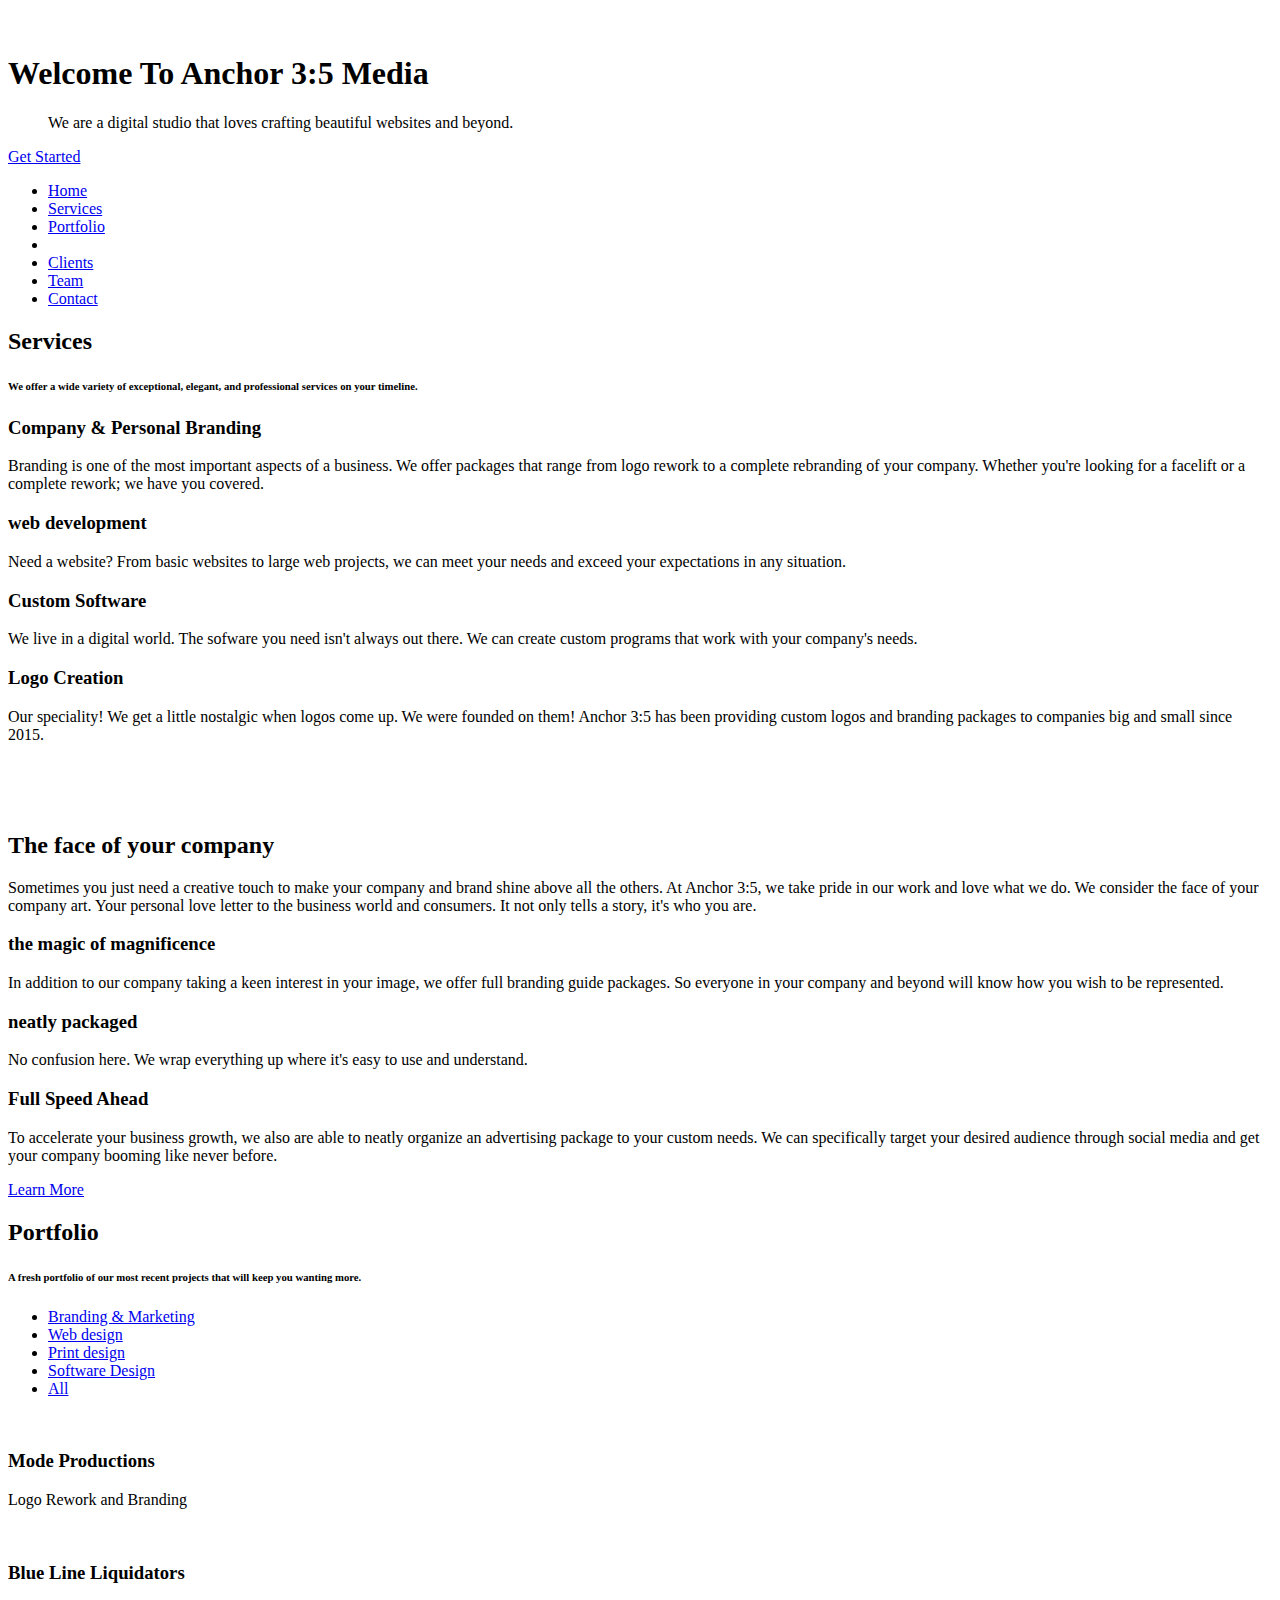
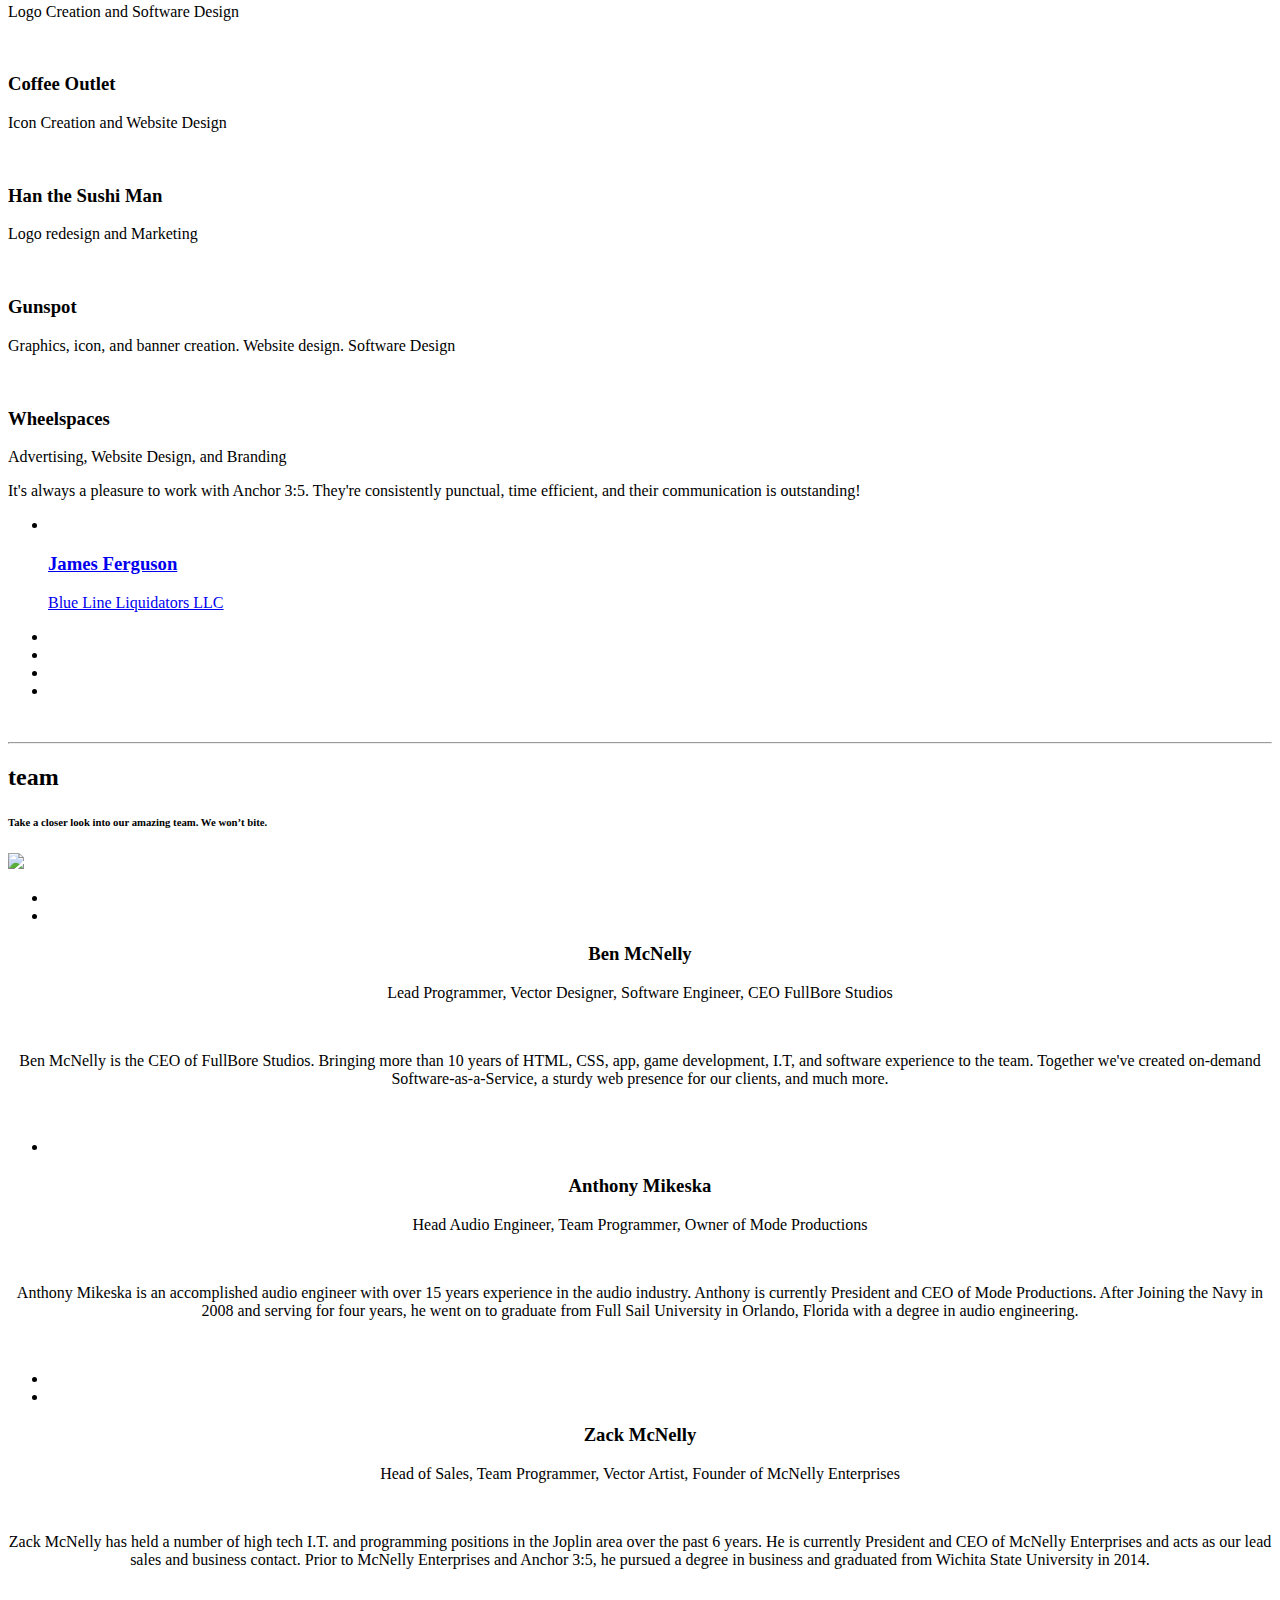
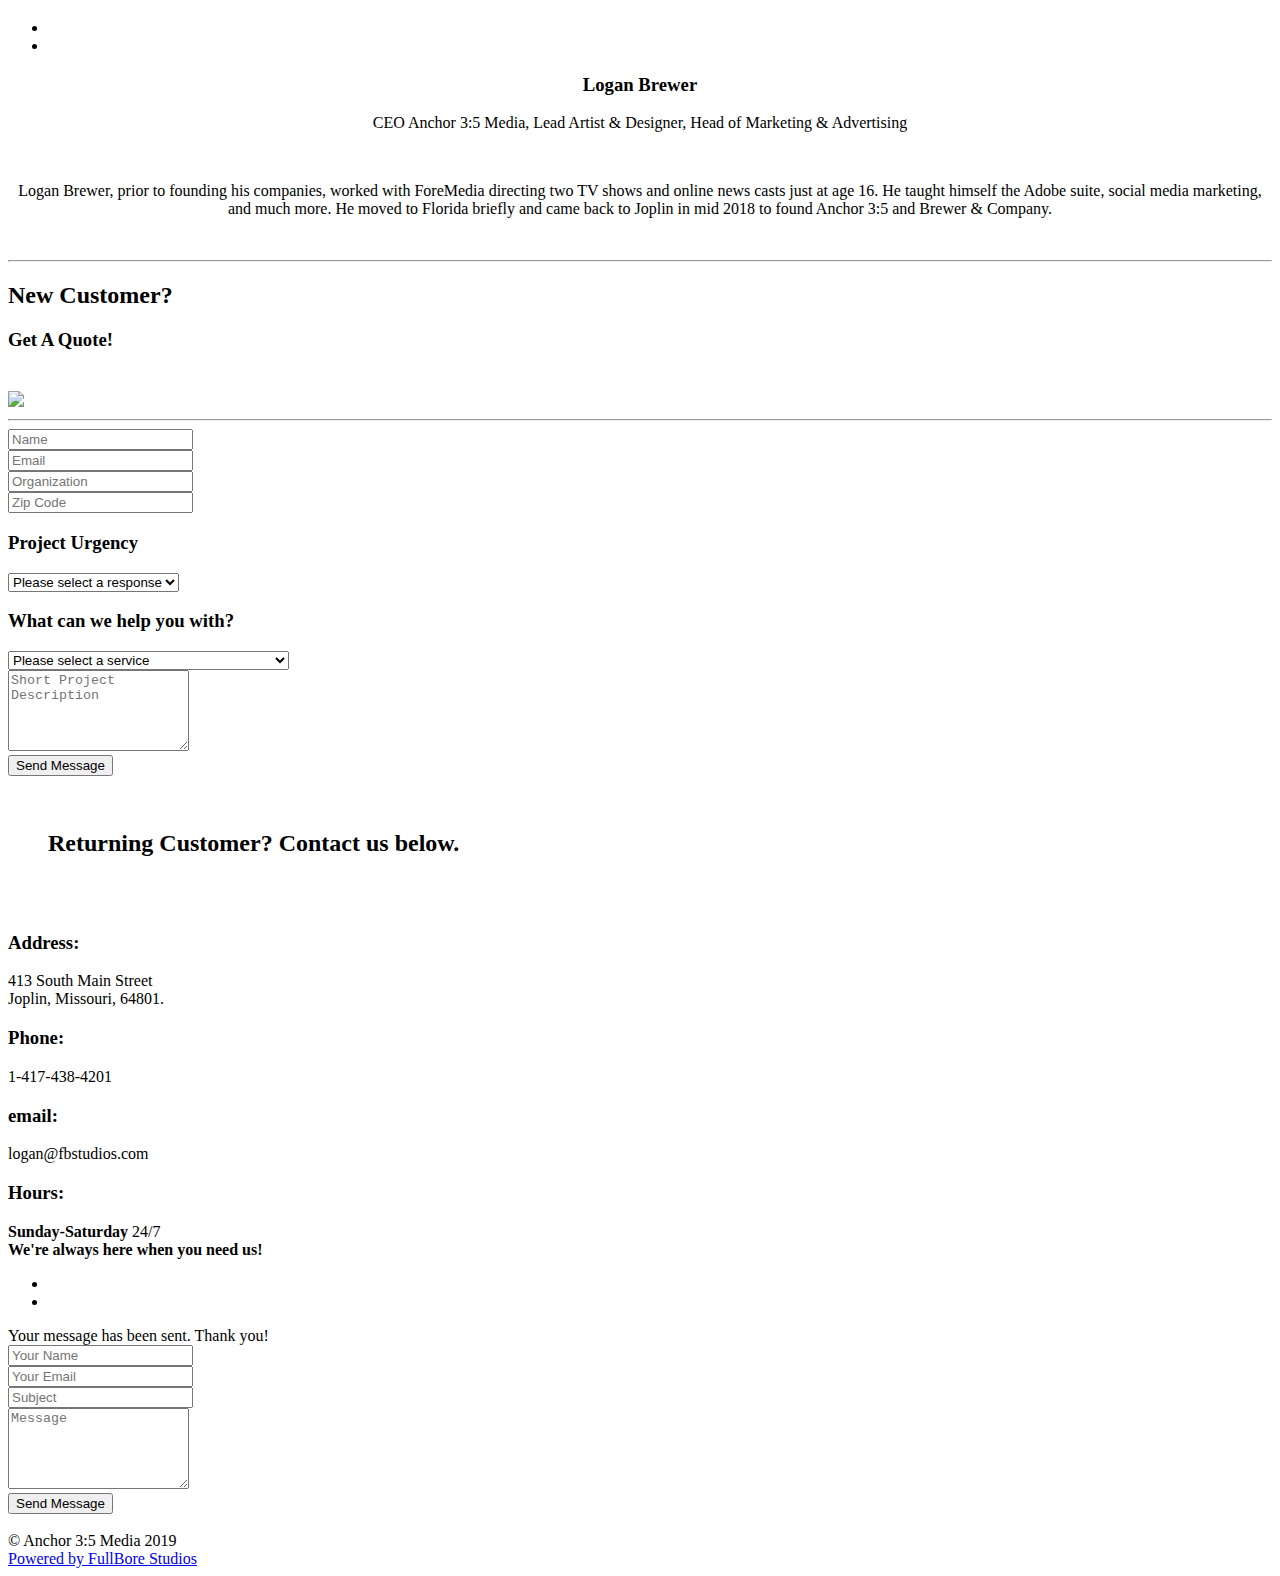
==== commit 68ea7e94: "Updated Service List" ====
--- a/templates/index.html
+++ b/templates/index.html
@@ -337,7 +337,7 @@
                     <form action="https://formspree.io/anchor35business@gmail.com" method="POST" />
 
                         <div class="form-group">
-                            <input type="text" name="name" class="form-control input-text" id="name" placeholder="Name" data-rule="minlen:4" data-msg="Please enter at least 4 chars" />
+                            <input type="text" name="name" class="form-control input-text" id="name" placeholder="Name" data-rule="minlen:2" data-msg="Please enter at least 2 chars" />
                         </div>
 
                         <div class="form-group">
@@ -349,40 +349,41 @@
                         </div>
 
                         <div class="form-group">
-                            <input type="email" class="form-control input-text" name="email" id="email" placeholder="Zip Code" />
+                            <input type="text" class="form-control input-text" name="zipcode" id="name" placeholder="Zip Code" />
                         </div>
 
 												<div class="form-group">
                             <h3 for="project-type">Project Urgency</h3>
                             <select class="form-control input-lg" name="project-type" id="project-type" >
-                                <option value="India">Please select a response</option>
-                                <option value="Sri Lanka">Significant</option>
-                                <option value="Sri Lanka">Moderate</option>
-																<option value="India">Minimal</option>
+                                <option value="Please select a response">Please select a response</option>
+                                <option value="Significant">Significant</option>
+                                <option value="Moderate">Moderate</option>
+																<option value="Minimal">Minimal</option>
 															</select>
 													</div>
 
                         <div class="form-group">
                             <h3 for="project-type">What can we help you with?</h3>
                             <select class="form-control input-lg" name="project-type" id="project-type" >
-                                <option value="India">Please select a service</option>
-                                <option value="Sri Lanka">Basic Website</option>
-                                <option value="Sri Lanka">Pro Website</option>
-                                <option value="Sri Lanka">E-Commerce Site</option>
-																<option value="India">Branding</option>
-                                <option value="Australia">Software Development</option>
-																<option value="Australia">Python, JavaScrip, or Django Development</option>
-                                <option value="Australia">Logo Rework/Creation</option>
-																<option value="Australia">Branding Plans & Guides</option>
-																<option value="Sri Lanka">Marketing</option>
-                                <option value="Sri Lanka">Audio Engineering</option>
-                                <option value="Australia">Advertising</option>
-                                <option value="Australia">Online Media Production</option>
-																<option value="Sri Lanka">TV Production</option>
-                                <option value="Sri Lanka">Video Game Development</option>
-                                <option value="Australia">Social Media Management</option>
-                                <option value="Australia">Hardware Development</option>
-																<option value="Australia">Other</option>
+                                <option value="Please select a service">Please select a service</option>
+                                <option value="Basic Website">Basic Website</option>
+                                <option value="Pro Website">Pro Website</option>
+                                <option value="E-Commerce Site">E-Commerce Site</option>
+																<option value="Branding">Branding</option>
+																<option value="App Development">App Development</option>
+                                <option value="Software Development">Software Development</option>
+																<option value="Python, JavaScrip, or Django Development">Python, JavaScript, or Django Development</option>
+                                <option value="Logo Rework/Creation">Logo Rework/Creation</option>
+																<option value="Branding Plans & Guides">Branding Plans & Guides</option>
+																<option value="Marketing">Marketing</option>
+                                <option value="Audio Engineering">Audio Engineering</option>
+                                <option value="Advertising">Advertising</option>
+                                <option value="Online Media Production">Online Media Production</option>
+																<option value="TV Production">TV Production</option>
+                                <option value="Video Game Development">Video Game Development</option>
+                                <option value="Social Media Management">Social Media Management</option>
+                                <option value="Hardware Development">Hardware Development</option>
+																<option value="Other">Other</option>
                             </select>
                         </div>
 
@@ -401,6 +402,7 @@
     </div>
   </div>
 </div>
+</form>
 
 <div class="c-logo-part2"><!--c-logo-part-start-->
 	<div class="container">
@@ -432,8 +434,8 @@
                 	<span><strong>Sunday-Saturday</strong> 24/7<br><strong>We're always here when you need us!</strong> </span>
                 </div>
                 <ul class="social-link">
-                	<li class="twitter"><a href="#"><i class="fab fa-twitter"></i></a></li>
-                    <li class="facebook"><a href="#"><i class="fab fa-facebook-f"></i></a></li>
+                	<li class="twitter"><a href="https://www.instagram.com/anchor35media/" target="_blank"><i class="fab fa-instagram"></i></a></li>
+                    <li class="facebook"><a href="https://www.facebook.com/Anchor35media/" target="_blank"><i class="fab fa-facebook-f"></i></a></li>
 
                 </ul>
             </div>
@@ -472,7 +474,7 @@
     <div class="container">
         <div class="footer-logo"><img src="/static/img/Anchor35small.png" alt=""></div>
         <span class="copyright">&copy; Anchor 3:5 Media 2019<br>
-        <a href="https://fbstudios.com/"> Powered by FullBore Studios</span> <a/>
+        <a href="https://fbstudios.com/" target="_blank"> Powered by FullBore Studios</span> <a/>
     </div>
 </footer>
 
